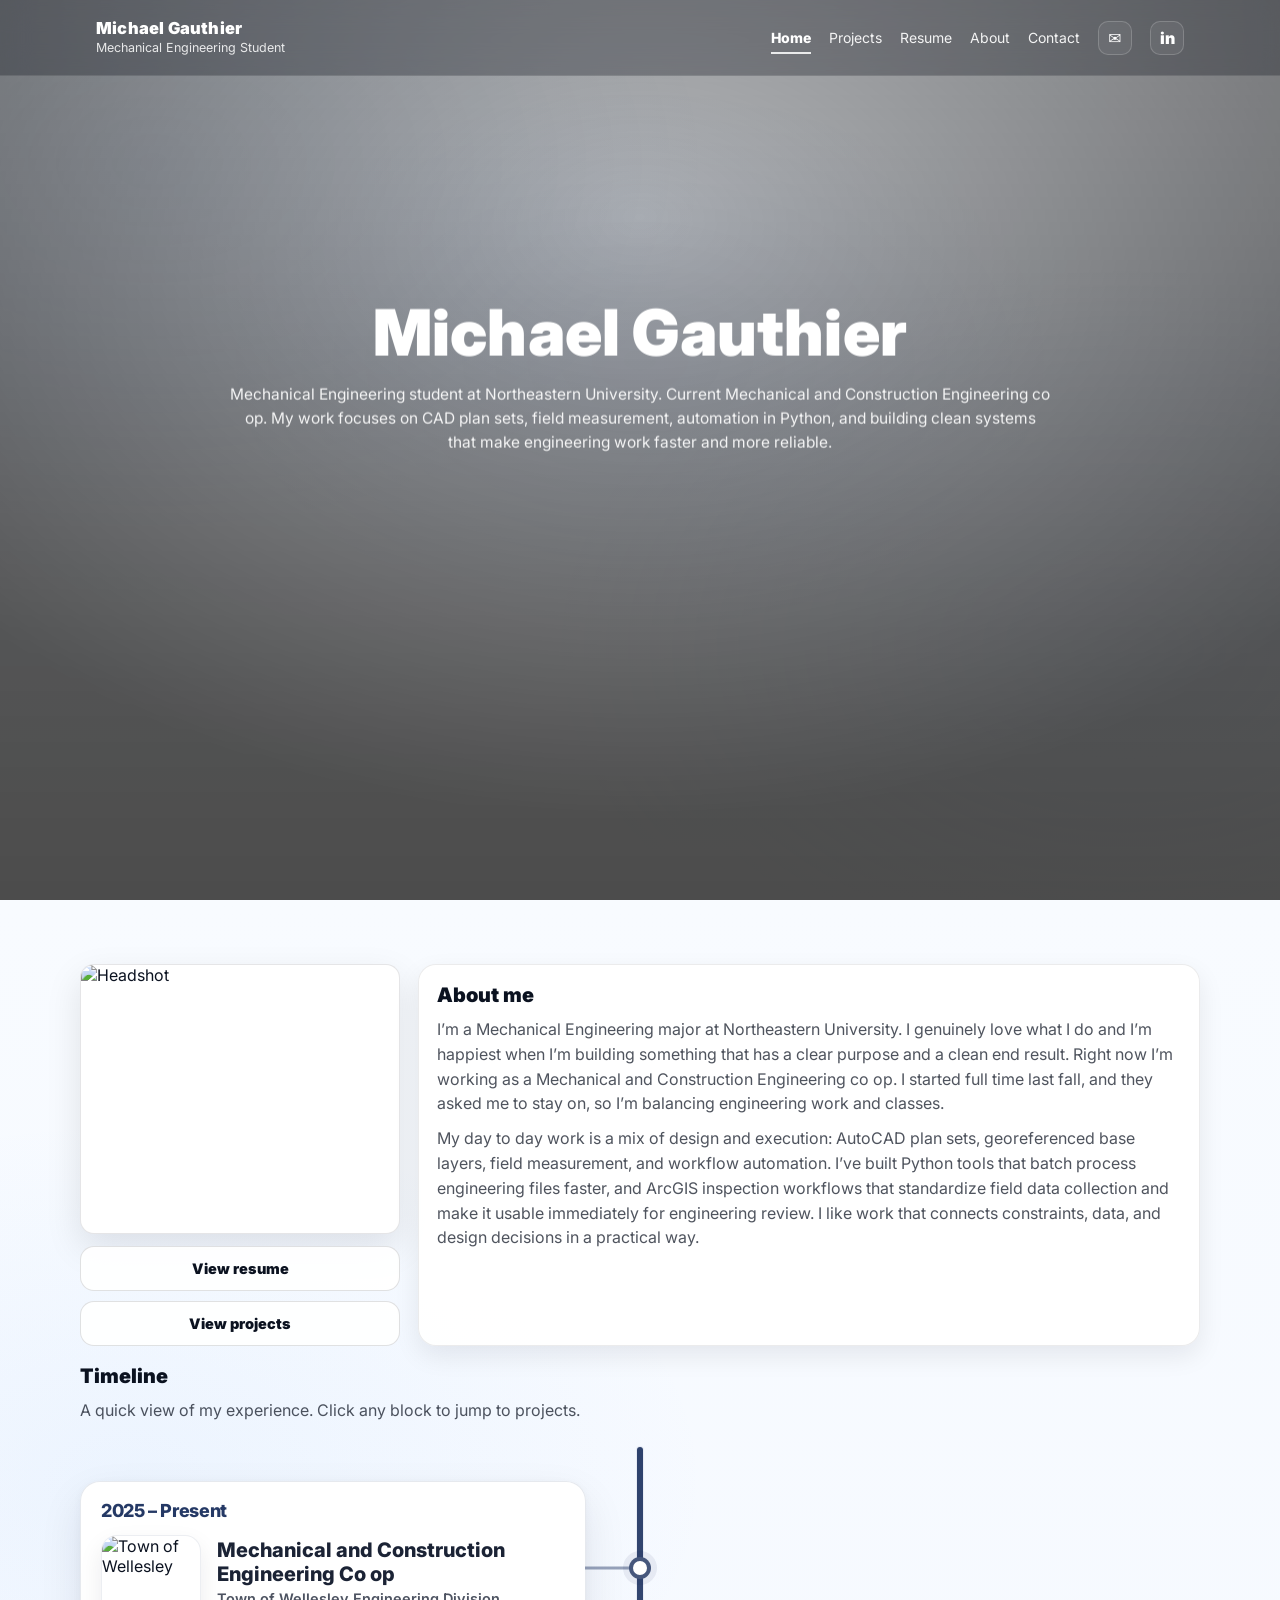
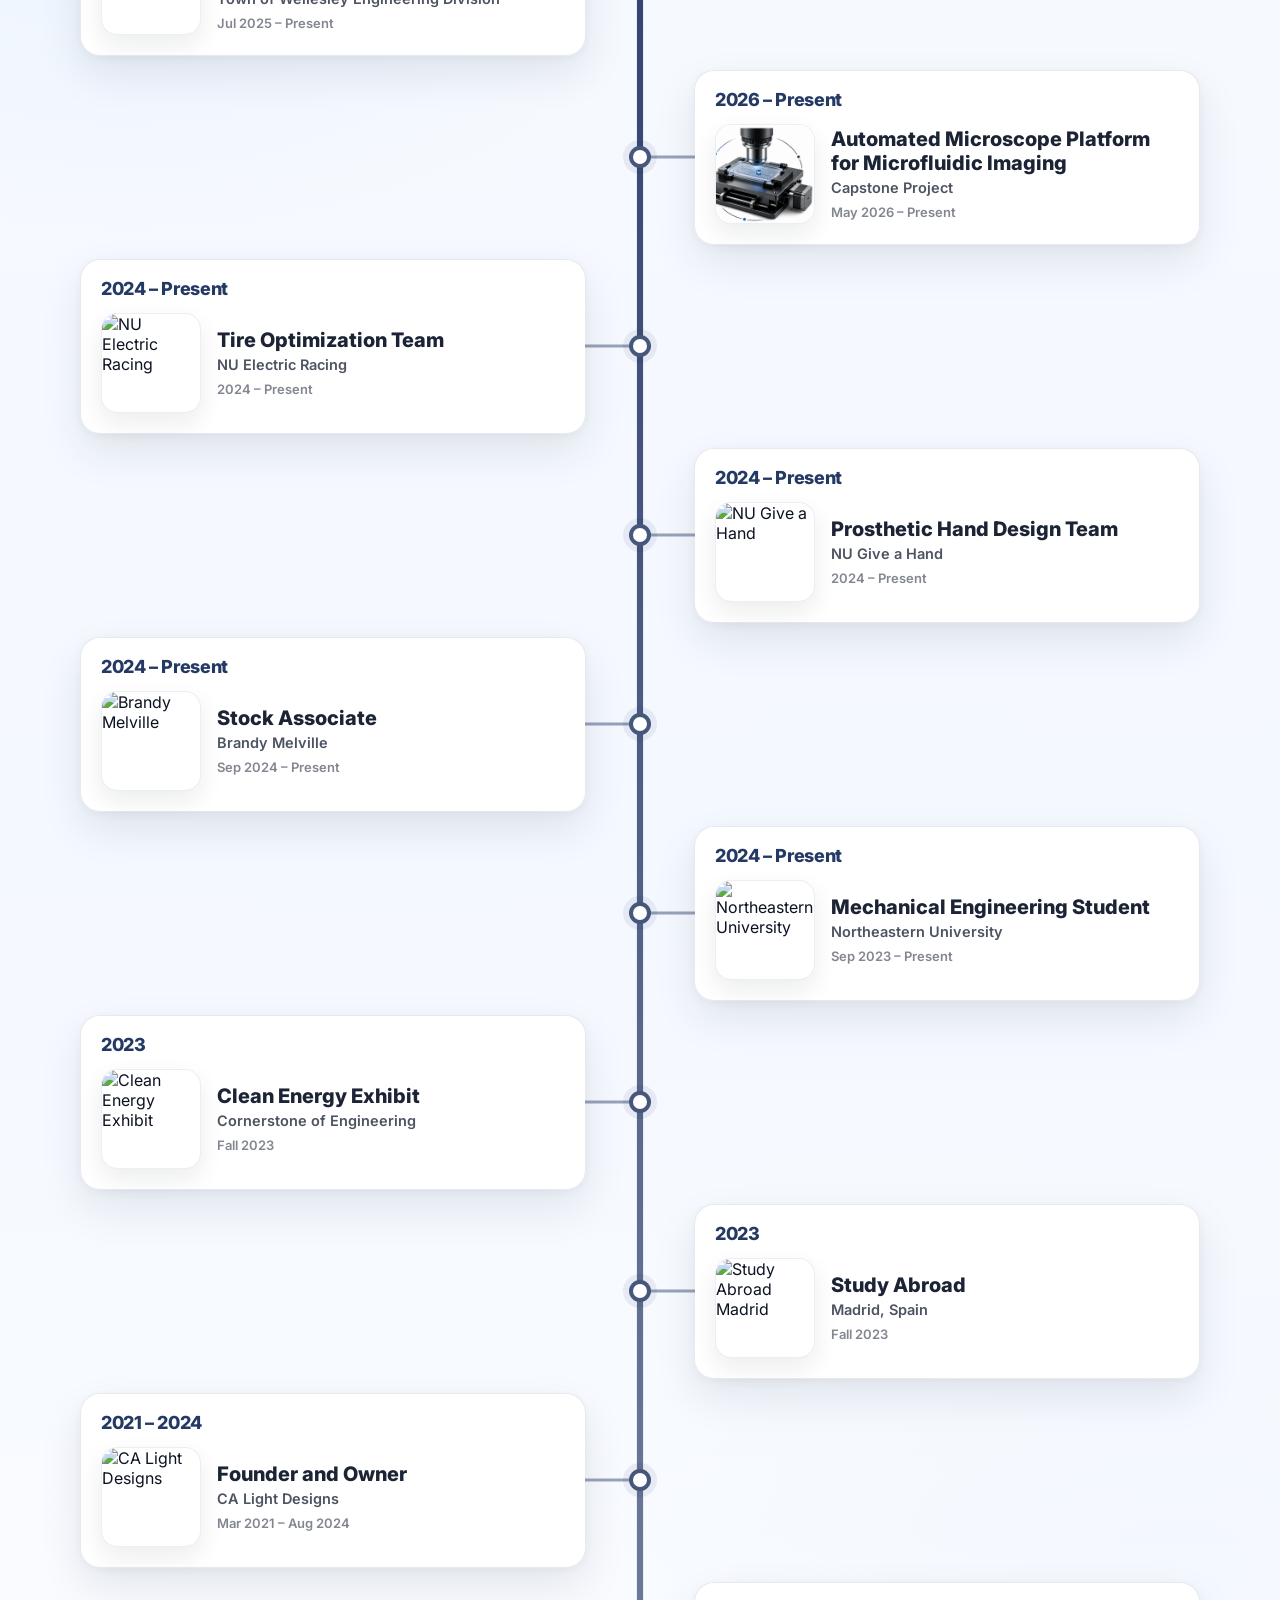
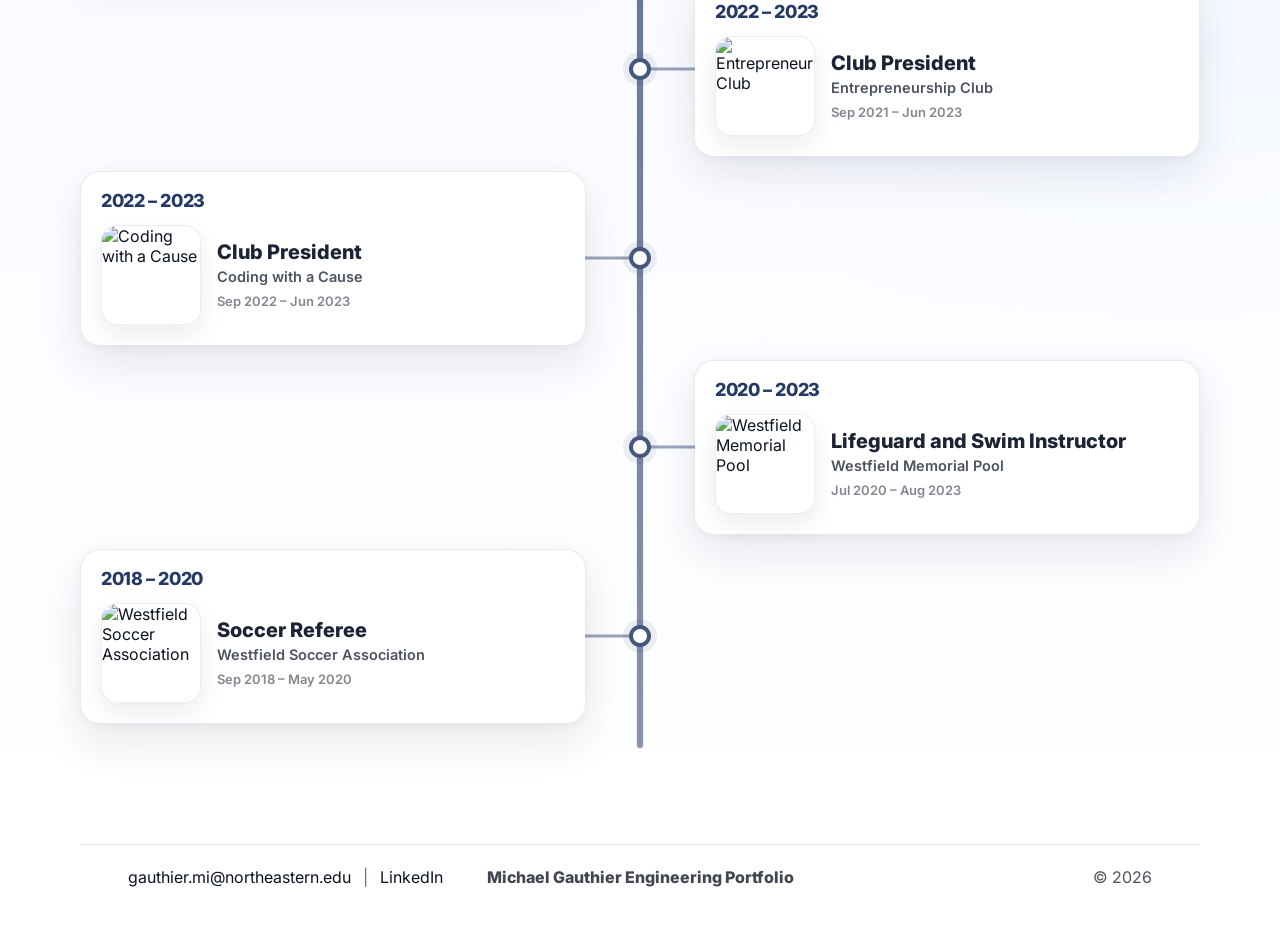
==== index.html @ d0e56be7 "Update index.html" ====
<!doctype html>
<html lang="en">
<head>
  <meta charset="utf-8" />
  <meta name="viewport" content="width=device-width,initial-scale=1" />
  <title>Michael Gauthier</title>
  <link rel="preconnect" href="https://fonts.googleapis.com">
  <link rel="preconnect" href="https://fonts.gstatic.com" crossorigin>
  <link href="https://fonts.googleapis.com/css2?family=Inter:wght@400;500;600;700;800;900&display=swap" rel="stylesheet">
  <link rel="stylesheet" href="styles.css" />
</head>
<body>
  <header class="topbar">
    <div class="wrap topbar-inner">
      <div class="brandblock">
        <div class="brand">Michael Gauthier</div>
        <div class="subtitle">Mechanical Engineering Student</div>
      </div>

      <button class="menu-btn" id="menuBtn" aria-label="Open menu">
        <span></span><span></span><span></span>
      </button>

      <nav class="nav" id="nav">
        <a class="nav-link active" href="index.html">Home</a>
        <a class="nav-link" href="projects.html">Projects</a>
        <a class="nav-link" href="resume.html">Resume</a>
        <a class="nav-link" href="about.html">About</a>
        <a class="nav-link" href="contact.html">Contact</a>
        <a class="icon-link" href="mailto:gauthier.mi@northeastern.edu" aria-label="Email">✉</a>
        <a class="icon-link" href="https://www.linkedin.com/in/mgauthier1" target="_blank" rel="noopener" aria-label="LinkedIn">in</a>
      </nav>
    </div>
  </header>

  <main class="noPad">
    <!-- HERO -->
    <section class="hero full" data-parallax="true" data-parallax-speed="0.08"
      style="background-image:url('assets/images/all/HomePageBackground.png');">
      <div class="hero-overlay"></div>
      <div class="wrap hero-content">
        <div class="hero-center hero-home-shift hero-parallax-text" data-parallax-text="true" data-parallax-text-speed="0.28">
          <h1 class="hero-title">Michael Gauthier</h1>
          <p class="hero-sub">
            Mechanical Engineering student at Northeastern University. Current Mechanical and Construction Engineering co op.
            My work focuses on CAD plan sets, field measurement, automation in Python, and building clean systems that make engineering work faster and more reliable.
          </p>
        </div>
      </div>
    </section>

    <!-- ABOUT ME (brief) -->
    <section class="surface">
      <div class="wrap section">
        <div class="home-about-shell">
          <div class="home-about-left">
            <img class="home-headshot" src="assets/images/all/headshot.jpeg" alt="Headshot">

            <div class="home-about-buttons">
              <a class="btn btn-wide" href="resume.html">View resume</a>
              <a class="btn btn-wide" href="projects.html">View projects</a>
            </div>
          </div>

          <div class="home-about-right card">
            <div class="home-about-pad">
              <h2 class="h2">About me</h2>
              <p class="p-muted">
                I’m a Mechanical Engineering major at Northeastern University. I genuinely love what I do and I’m happiest when I’m building something that has a clear purpose and a clean end result.
                Right now I’m working as a Mechanical and Construction Engineering co op. I started full time last fall, and they asked me to stay on, so I’m balancing engineering work and classes.
              </p>
              <p class="p-muted" style="margin-top:10px;">
                My day to day work is a mix of design and execution: AutoCAD plan sets, georeferenced base layers, field measurement, and workflow automation.
                I’ve built Python tools that batch process engineering files faster, and ArcGIS inspection workflows that standardize field data collection and make it usable immediately for engineering review.
                I like work that connects constraints, data, and design decisions in a practical way.
              </p>
            </div>
          </div>
        </div>

        <!-- TIMELINE -->
        <div style="margin-top:18px;">
          <h2 class="h2">Timeline</h2>
          <p class="p-muted">A quick view of my experience. Click any block to jump to projects.</p>
        </div>

        <div class="timeline-alt">
          <div class="timeline-center-line"></div>

          <a class="timeline-row left" href="projects.html">
            <div class="timeline-card">
              <div class="timeline-date">2025 – Present</div>
              <div class="timeline-card-inner">
                <div class="timeline-logo">
                  <img src="assets/images/all/wellesleylogo.png" alt="Town of Wellesley">
                </div>
                <div class="timeline-text">
                  <div class="timeline-title">Mechanical and Construction Engineering Co op</div>
                  <div class="timeline-company">Town of Wellesley Engineering Division</div>
                  <div class="timeline-subdate">Jul 2025 – Present</div>
                </div>
              </div>
            </div>
          </a>

          <a class="timeline-row right" href="projects.html">
            <div class="timeline-card">
              <div class="timeline-date">2026 – Present</div>
              <div class="timeline-card-inner">
                <div class="timeline-logo">
                  <img src="assets/images/Capstone.png" alt="Capstone Project">
                </div>
                <div class="timeline-text">
                  <div class="timeline-title">Automated Microscope Platform for Microfluidic Imaging</div>
                  <div class="timeline-company">Capstone Project</div>
                  <div class="timeline-subdate">May 2026 – Present</div>
                </div>
              </div>
            </div>
          </a>

          <!-- START alternating fix here (Tire now LEFT, then alternate down the page) -->

          <a class="timeline-row left" href="projects.html">
            <div class="timeline-card">
              <div class="timeline-date">2024 – Present</div>
              <div class="timeline-card-inner">
                <div class="timeline-logo">
                  <img src="assets/images/all/ElectricRacingClubPic.png" alt="NU Electric Racing">
                </div>
                <div class="timeline-text">
                  <div class="timeline-title">Tire Optimization Team</div>
                  <div class="timeline-company">NU Electric Racing</div>
                  <div class="timeline-subdate">2024 – Present</div>
                </div>
              </div>
            </div>
          </a>

          <a class="timeline-row right" href="projects.html">
            <div class="timeline-card">
              <div class="timeline-date">2024 – Present</div>
              <div class="timeline-card-inner">
                <div class="timeline-logo">
                  <img src="assets/images/all/NUGiveAHandClubPic.png" alt="NU Give a Hand">
                </div>
                <div class="timeline-text">
                  <div class="timeline-title">Prosthetic Hand Design Team</div>
                  <div class="timeline-company">NU Give a Hand</div>
                  <div class="timeline-subdate">2024 – Present</div>
                </div>
              </div>
            </div>
          </a>

          <a class="timeline-row left" href="projects.html">
            <div class="timeline-card">
              <div class="timeline-date">2024 – Present</div>
              <div class="timeline-card-inner">
                <div class="timeline-logo">
                  <img src="assets/images/all/project4.jpeg" alt="Brandy Melville">
                </div>
                <div class="timeline-text">
                  <div class="timeline-title">Stock Associate</div>
                  <div class="timeline-company">Brandy Melville</div>
                  <div class="timeline-subdate">Sep 2024 – Present</div>
                </div>
              </div>
            </div>
          </a>

          <a class="timeline-row right" href="projects.html">
            <div class="timeline-card">
              <div class="timeline-date">2024 – Present</div>
              <div class="timeline-card-inner">
                <div class="timeline-logo">
                  <img src="assets/images/all/northeasternlogo.png" alt="Northeastern University">
                </div>
                <div class="timeline-text">
                  <div class="timeline-title">Mechanical Engineering Student</div>
                  <div class="timeline-company">Northeastern University</div>
                  <div class="timeline-subdate">Sep 2023 – Present</div>
                </div>
              </div>
            </div>
          </a>

          <a class="timeline-row left" href="projects.html">
            <div class="timeline-card">
              <div class="timeline-date">2023</div>
              <div class="timeline-card-inner">
                <div class="timeline-logo">
                  <img src="assets/images/all/CleanEnergyExhibitPic.jpeg" alt="Clean Energy Exhibit">
                </div>
                <div class="timeline-text">
                  <div class="timeline-title">Clean Energy Exhibit</div>
                  <div class="timeline-company">Cornerstone of Engineering</div>
                  <div class="timeline-subdate">Fall 2023</div>
                </div>
              </div>
            </div>
          </a>

          <a class="timeline-row right" href="projects.html">
            <div class="timeline-card">
              <div class="timeline-date">2023</div>
              <div class="timeline-card-inner">
                <div class="timeline-logo">
                  <img src="assets/images/all/madridspain.jpeg" alt="Study Abroad Madrid">
                </div>
                <div class="timeline-text">
                  <div class="timeline-title">Study Abroad</div>
                  <div class="timeline-company">Madrid, Spain</div>
                  <div class="timeline-subdate">Fall 2023</div>
                </div>
              </div>
            </div>
          </a>

          <a class="timeline-row left" href="projects.html">
            <div class="timeline-card">
              <div class="timeline-date">2021 – 2024</div>
              <div class="timeline-card-inner">
                <div class="timeline-logo">
                  <img src="assets/images/all/calightdesignslogo.png" alt="CA Light Designs">
                </div>
                <div class="timeline-text">
                  <div class="timeline-title">Founder and Owner</div>
                  <div class="timeline-company">CA Light Designs</div>
                  <div class="timeline-subdate">Mar 2021 – Aug 2024</div>
                </div>
              </div>
            </div>
          </a>

          <a class="timeline-row right" href="projects.html">
            <div class="timeline-card">
              <div class="timeline-date">2022 – 2023</div>
              <div class="timeline-card-inner">
                <div class="timeline-logo">
                  <img src="assets/images/all/project6.jpeg" alt="Entrepreneurship Club">
                </div>
                <div class="timeline-text">
                  <div class="timeline-title">Club President</div>
                  <div class="timeline-company">Entrepreneurship Club</div>
                  <div class="timeline-subdate">Sep 2021 – Jun 2023</div>
                </div>
              </div>
            </div>
          </a>

          <a class="timeline-row left" href="projects.html">
            <div class="timeline-card">
              <div class="timeline-date">2022 – 2023</div>
              <div class="timeline-card-inner">
                <div class="timeline-logo">
                  <img src="assets/images/all/project5.jpeg" alt="Coding with a Cause">
                </div>
                <div class="timeline-text">
                  <div class="timeline-title">Club President</div>
                  <div class="timeline-company">Coding with a Cause</div>
                  <div class="timeline-subdate">Sep 2022 – Jun 2023</div>
                </div>
              </div>
            </div>
          </a>

          <a class="timeline-row right" href="projects.html">
            <div class="timeline-card">
              <div class="timeline-date">2020 – 2023</div>
              <div class="timeline-card-inner">
                <div class="timeline-logo">
                  <img src="assets/images/all/westfieldlogo.png" alt="Westfield Memorial Pool">
                </div>
                <div class="timeline-text">
                  <div class="timeline-title">Lifeguard and Swim Instructor</div>
                  <div class="timeline-company">Westfield Memorial Pool</div>
                  <div class="timeline-subdate">Jul 2020 – Aug 2023</div>
                </div>
              </div>
            </div>
          </a>

          <a class="timeline-row left" href="projects.html">
            <div class="timeline-card">
              <div class="timeline-date">2018 – 2020</div>
              <div class="timeline-card-inner">
                <div class="timeline-logo">
                  <img src="assets/images/all/westfieldsoccer.png" alt="Westfield Soccer Association">
                </div>
                <div class="timeline-text">
                  <div class="timeline-title">Soccer Referee</div>
                  <div class="timeline-company">Westfield Soccer Association</div>
                  <div class="timeline-subdate">Sep 2018 – May 2020</div>
                </div>
              </div>
            </div>
          </a>
        </div>

        <footer class="footer">
          <div class="wrap footer-inner footer-3">
            <div class="footer-left">
              <a href="mailto:gauthier.mi@northeastern.edu">gauthier.mi@northeastern.edu</a>
              <span class="sep">|</span>
              <a href="https://www.linkedin.com/in/mgauthier1" target="_blank" rel="noopener">LinkedIn</a>
            </div>
            <div class="footer-center">Michael Gauthier Engineering Portfolio</div>
            <div class="footer-right">© <span id="year"></span></div>
          </div>
        </footer>
      </div>
    </section>
  </main>

  <script src="script.js"></script>
</body>
</html>
---- styles.css ----
:root{
  --navH: 76px;
  --maxW: 1120px;

  --text: #0b1220;
  --muted: rgba(11,18,32,.72);
  --line: rgba(11,18,32,.10);

  --bgA: #f8fbff;
  --bgB: #ffffff;

  --accent: #2b6cff;

  --r1: 10px;
  --r2: 14px;

  --shadow: 0 10px 26px rgba(2,8,23,.08);
  --shadow2: 0 18px 48px rgba(2,8,23,.12);

  --glassDark: rgba(10,15,26,.46);
  --glassLight: rgba(255,255,255,.55);

  --sat: env(safe-area-inset-top);
  --sab: env(safe-area-inset-bottom);
}

*{ box-sizing:border-box; }
html,body{ height:100%; }
html{ scroll-behavior: smooth; }

body{
  margin:0;
  font-family: Inter, system-ui, -apple-system, Segoe UI, Roboto, Arial, sans-serif;
  color: var(--text);
  background:
    radial-gradient(900px 600px at 12% 18%, rgba(96,165,250,.08), rgba(255,255,255,0) 62%),
    radial-gradient(900px 600px at 88% 72%, rgba(191,219,254,.10), rgba(255,255,255,0) 64%),
    radial-gradient(700px 460px at 50% 40%, rgba(59,130,246,.05), rgba(255,255,255,0) 60%),
    linear-gradient(180deg, var(--bgA), #f4f8ff 42%, var(--bgB));
  overflow-x:hidden;
  min-height: 100vh;
  display:flex;
  flex-direction:column;
  padding-top: var(--sat);
  padding-bottom: var(--sab);
}

a{ color:inherit; text-decoration:none; }
img{ display:block; max-width:100%; }

.wrap{
  width: min(var(--maxW), calc(100% - 96px));
  margin: 0 auto;
}

main{
  padding-top: var(--navH);
  flex: 1 0 auto;
}

main.noPad{ padding-top: 0 !important; }

:focus-visible{
  outline: 3px solid rgba(43,108,255,.28);
  outline-offset: 3px;
  border-radius: 10px;
}

/* TOP BAR */
.topbar{
  position: fixed;
  top:0; left:0; right:0;
  height: var(--navH);
  z-index: 999;
  display:flex;
  align-items:center;
  backdrop-filter: blur(14px);
  -webkit-backdrop-filter: blur(14px);
  background: rgba(10,15,26,.30);
  border-bottom: 1px solid rgba(255,255,255,.10);
  color:#fff;
  padding: 0 96px;
  transition: background .18s ease, border-color .18s ease;
}

.topbar.lightbar{
  background: rgba(255,255,255,.78);
  border-bottom: 1px solid rgba(11,18,32,.10);
  color: var(--text);
}

.topbar.clearbar{
  background: transparent !important;
  border-bottom: 0 !important;
  backdrop-filter: none !important;
  -webkit-backdrop-filter: none !important;
}

.topbar-inner{
  display:flex;
  align-items:center;
  justify-content:space-between;
  gap:18px;
  width:100%;
}

.brandblock{
  display:flex;
  flex-direction:column;
  gap:4px;
  min-width: 260px;
}

.brand{
  font-weight: 900;
  letter-spacing: .2px;
  font-size: 16.5px;
  line-height: 1;
}

.subtitle{
  font-size: 12.5px;
  opacity:.86;
}

.nav{
  display:flex;
  align-items:center;
  gap:18px;
}

.nav-link{
  font-size: 14px;
  opacity:.92;
  padding: 6px 0;
  position:relative;
  transition: opacity .14s ease;
}

.nav-link::after{
  content:"";
  position:absolute;
  left:0;
  bottom:-2px;
  width:0;
  height:2px;
  background: currentColor;
  opacity:.85;
  transition: width .18s ease;
}

.nav-link:hover{ opacity:1; }
.nav-link:hover::after{ width:100%; }
.nav-link.active{ opacity:1; font-weight:800; }
.nav-link.active::after{ width:100%; }

.icon-link{
  display:inline-flex;
  width:34px;
  height:34px;
  align-items:center;
  justify-content:center;
  border-radius: 10px;
  border: 1px solid rgba(255,255,255,.18);
  background: rgba(255,255,255,.06);
  font-weight:900;
  transition: transform .14s ease, background .14s ease;
}

.topbar.lightbar .icon-link{
  border: 1px solid var(--line);
  background: rgba(2,8,23,.03);
}

.topbar.clearbar .icon-link{
  background: transparent !important;
}

.icon-link:hover{
  transform: translateY(-1px);
  background: rgba(255,255,255,.10);
}

.menu-btn{
  display:none;
  width:42px;
  height:42px;
  border-radius: 12px;
  border: 1px solid rgba(255,255,255,.18);
  background: rgba(255,255,255,.06);
  cursor:pointer;
  color: currentColor;
  align-items:center;
  justify-content:center;
  flex-direction: column;
  gap:5px;
}

.topbar.lightbar .menu-btn{
  border: 1px solid var(--line);
  background: rgba(2,8,23,.03);
}

.menu-btn span{
  width:18px;
  height:2px;
  background: currentColor;
  border-radius:999px;
  display:block;
}

/* HERO */
.hero{
  position:relative;
  margin-top: calc(var(--navH) * -1);
  padding-top: var(--navH);
  background-size: cover;
  background-position: center;
  background-repeat:no-repeat;
  color:#fff;
  overflow:hidden;
  background-attachment: scroll;
  transform: translateZ(0);
}

.hero.full{
  min-height: 100vh;
  min-height: 100svh;
  min-height: 100dvh;
  display:flex;
  align-items:center;
}

.hero.thin{
  min-height: 44vh;
  display:flex;
  align-items:center;
}

.hero.full{
  min-height: calc(100vh + var(--navH));
  background-size: cover;
  background-position: center;
}

.hero-overlay{
  position:absolute;
  inset:0;
  background:
    radial-gradient(900px 600px at 50% 30%, rgba(0,0,0,.16), rgba(0,0,0,.52)),
    linear-gradient(180deg, rgba(0,0,0,.08), rgba(0,0,0,.38));
}

.hero-content{
  position:relative;
  width:100%;
  padding: 72px 0;
}

.hero-center{
  text-align: center;
  max-width: 920px;
  margin: 0 auto;
  will-change: transform;
  transform: translateZ(0);
}

.hero-title{
  margin:0;
  font-size: clamp(38px, 5.2vw, 64px);
  font-weight: 900;
  letter-spacing: .2px;
}

.hero-sub{
  margin: 12px auto 0;
  max-width: 820px;
  font-size: 15.5px;
  opacity:.92;
  line-height: 1.55;
}

.hero-home-shift{ transform: translateY(-10vh); }
.hero-parallax-text{ will-change: transform; }

/* SECTIONS */
.section{ padding: 46px 0; }

.surface{
  background:
    radial-gradient(900px 560px at 10% 18%, rgba(96,165,250,.07), rgba(255,255,255,0) 65%),
    radial-gradient(900px 560px at 92% 70%, rgba(191,219,254,.09), rgba(255,255,255,0) 68%),
    linear-gradient(180deg, #f8fbff 0%, #f4f8ff 48%, #ffffff 100%);
}

.h2{
  margin:0;
  font-size: 20px;
  font-weight: 900;
}

.p-muted{
  margin: 10px 0 0;
  color: var(--muted);
  line-height: 1.55;
}

.card{
  background: rgba(255,255,255,.92);
  border: 1px solid rgba(2,8,23,.08);
  border-radius: var(--r2);
  box-shadow: var(--shadow);
}

/* BUTTONS */
.btn{
  display:inline-flex;
  align-items:center;
  justify-content:center;
  padding: 10px 14px;
  border-radius: 12px;
  border: 1px solid rgba(2,8,23,.12);
  background: rgba(255,255,255,.92);
  font-weight: 900;
  font-size: 13.5px;
  transition: transform .14s ease, background .14s ease, box-shadow .14s ease;
}

.btn:hover{
  transform: translateY(-1px);
  background: rgba(255,255,255,.98);
  box-shadow: 0 10px 22px rgba(2,8,23,.08);
}

.btn-wide{
  width:100%;
  justify-content:center;
  padding: 13px 14px;
  font-size: 14.5px;
  border-radius: 14px;
}

/* HOME ABOUT */
.home-about-shell{
  display:grid;
  grid-template-columns: 320px 1fr;
  gap:18px;
  align-items: stretch;
  margin-top: 18px;
}

.home-about-left{
  display:flex;
  flex-direction: column;
  height: 100%;
}

.home-headshot{
  width:100%;
  height: 270px;
  object-fit: cover;
  object-position: center 25%;
  border-radius: 14px;
  border: 1px solid rgba(2,8,23,.10);
  box-shadow: 0 14px 36px rgba(2,8,23,.10);
  background:#fff;
}

.home-about-buttons{
  margin-top: auto;
  display:grid;
  gap:10px;
  padding-top: 12px;
}

.home-about-right{
  height: 100%;
  border-radius: 18px;
}

.home-about-pad{ padding: 18px; }

.about-grid{
  display:grid;
  grid-template-columns: 320px 1fr;
  gap:18px;
  align-items:start;
}

/* TIMELINE (make cards slightly more distinct from bg) */
.timeline-alt{
  position: relative;
  width: 100%;
  margin-top: 24px;
  padding: 20px 0 10px;
}

.timeline-center-line{
  position: absolute;
  left: 50%;
  top: 0;
  bottom: 0;
  width: 6px;
  transform: translateX(-50%);
  background: linear-gradient(180deg, rgba(18,40,88,.88), rgba(18,40,88,.50));
  border-radius: 999px;
  box-shadow: 0 0 0 1px rgba(18,40,88,.06);
}

.timeline-row{
  position: relative;
  display: flex;
  width: 100%;
  margin: 14px 0;
  text-decoration: none;
}

.timeline-row.left{ justify-content: flex-start; }
.timeline-row.right{ justify-content: flex-end; }

.timeline-card{
  position: relative;
  width: calc(50% - 54px);
  min-height: 150px;
  background: rgba(255,255,255,.98);
  border: 1px solid rgba(18,40,88,.10);
  border-radius: 20px;
  box-shadow:
    0 18px 44px rgba(15,23,42,.09),
    0 2px 8px rgba(15,23,42,.04);
  transition: transform .22s ease, box-shadow .22s ease, border-color .22s ease;
  overflow: visible;
}

.timeline-card:hover{
  transform: translateY(-6px);
  box-shadow:
    0 26px 62px rgba(15,23,42,.13),
    0 4px 12px rgba(15,23,42,.06);
  border-color: rgba(18,40,88,.18);
}

.timeline-row.left .timeline-card::after,
.timeline-row.right .timeline-card::after{
  content:"";
  position:absolute;
  top: 50%;
  height: 3px;
  background: rgba(18,40,88,.42);
  transform: translateY(-50%);
}

.timeline-row.left .timeline-card::after{ right: -48px; width: 48px; }
.timeline-row.right .timeline-card::after{ left: -48px; width: 48px; }

.timeline-row::before{
  content:"";
  position:absolute;
  left:50%;
  top:50%;
  transform: translate(-50%, -50%);
  width: 14px;
  height: 14px;
  background: #fff;
  border: 4px solid rgba(18,40,88,.78);
  border-radius: 999px;
  z-index: 4;
  box-shadow: 0 0 0 6px rgba(18,40,88,.07);
}

.timeline-date{
  font-size: 18px;
  font-weight: 800;
  color: rgba(18,40,88,.92);
  letter-spacing: -.02em;
  padding: 18px 20px 0;
}

.timeline-card-inner{
  display:flex;
  align-items:center;
  gap:16px;
  padding: 14px 20px 20px;
}

.timeline-logo{
  width: 100px;
  height: 100px;
  border-radius: 16px;
  overflow:hidden;
  flex-shrink:0;
  border: 1px solid rgba(18,40,88,.08);
  background: #fff;
  box-shadow: 0 10px 24px rgba(15,23,42,.08);
}

.timeline-logo img{
  width:100%;
  height:100%;
  object-fit: cover;
}

.timeline-text{ min-width: 0; }

.timeline-title{
  font-size: 20px;
  font-weight: 800;
  line-height: 1.2;
  color: rgba(15,23,42,.95);
}

.timeline-company{
  margin-top: 4px;
  font-size: 14.5px;
  font-weight: 600;
  color: rgba(15,23,42,.74);
}

.timeline-subdate{
  margin-top: 8px;
  font-size: 13px;
  font-weight: 600;
  color: rgba(15,23,42,.52);
}

/* PROJECT GRID */
.projects-grid{
  margin-top: 18px;
  display:grid;
  grid-template-columns: repeat(3, 1fr);
  gap: 16px;
}

.project-card{
  border-radius: var(--r1);
  overflow:hidden;
  border: 1px solid rgba(2,8,23,.06);
  background:#fff;
  box-shadow: var(--shadow);
  transition: transform .18s ease, box-shadow .18s ease, border-color .18s ease;
}

.project-card:hover{
  transform: translateY(-6px);
  box-shadow: 0 26px 70px rgba(2,8,23,.18);
  border-color: rgba(2,8,23,.10);
}

.project-thumb{
  height: 190px;
  background-size: cover;
  background-position: center;
}

.project-body{ padding: 14px 14px 16px; }

.project-body h3{
  margin:0;
  font-size: 15px;
  font-weight: 900;
}

.project-body p{
  margin: 8px 0 0;
  color: var(--muted);
  font-size: 13.5px;
  line-height: 1.45;
}

.project-skill-pills{
  display:flex;
  flex-wrap:wrap;
  gap:8px;
  margin-top: 10px;
}

.project-skill-pill{
  font-size: 12px;
  padding: 6px 10px;
  border-radius: 999px;
  background: rgba(43,108,255,.08);
  border: 1px solid rgba(43,108,255,.14);
  color: rgba(11,18,32,.84);
  white-space: nowrap;
}

.project-hero{
  min-height: 25vh;
  display:flex;
  align-items:center;
}

.project-hero-title{
  font-size: clamp(22px, 3.2vw, 40px);
  line-height: 1.15;
}

.project-detail{
  padding: 18px;
}

.project-detail-top{
  display:grid;
  grid-template-columns: 320px 1fr;
  gap: 18px;
  align-items:start;
}

.project-detail-photo{
  overflow:hidden;
  border-radius: 14px;
  border: 1px solid rgba(2,8,23,.10);
  background:#fff;
  box-shadow: 0 14px 36px rgba(2,8,23,.10);
}

.project-detail-photo img{
  width:100%;
  height:auto;
  display:block;
}

.project-detail-photo-note{
  padding: 10px 12px;
  font-size: 12.5px;
  color: rgba(11,18,32,.62);
  border-top: 1px solid rgba(2,8,23,.08);
}

.project-detail-label{
  font-weight: 900;
  font-size: 13.5px;
  color: rgba(11,18,32,.78);
}

.project-detail-body{
  margin-top: 6px;
  color: rgba(11,18,32,.72);
  line-height: 1.75;
}

.project-detail-results{
  margin-top: 18px;
  padding-top: 18px;
  border-top: 1px solid rgba(2,8,23,.08);
}

@media (max-width: 720px){
  .project-detail-top{
    grid-template-columns: 1fr;
  }
  .timeline-row::before{
  left: calc(24px + 2.5px);
  }
}

.pills{
  display:flex;
  flex-wrap:wrap;
  gap:8px;
  margin-top: 10px;
}

.pill{
  font-size: 11.5px;
  padding: 5px 9px;
  border-radius: 999px;
  background: rgba(43,108,255,.08);
  border: 1px solid rgba(43,108,255,.14);
  color: rgba(11,18,32,.84);
  white-space:nowrap;
}

.readmore{
  margin-top: 10px;
  display:inline-block;
  color: var(--accent);
  font-weight: 900;
  font-size: 12.5px;
}

.contact-footer-spacer{
  height: 160px;
}

/* CONTACT + RESUME */
.page-head{
  display:flex;
  align-items:flex-end;
  justify-content:space-between;
  gap:14px;
  flex-wrap:wrap;
  margin-bottom: 16px;
}

.page-title{
  margin:0;
  font-size: 34px;
  font-weight: 900;
}

.contact-grid{
  display:grid;
  grid-template-columns: 0.95fr 1.05fr;
  gap: 18px;
  align-items: start;
}

.contact-left{ padding: 22px; }
.contact-right{ padding: 22px; }

.contact-h{
  margin:0;
  font-size: 18px;
  font-weight: 900;
}

.contact-blurb{
  margin: 12px 0 0;
  color: rgba(11,18,32,.74);
  line-height: 1.6;
}

.contact-info{
  margin-top: 18px;
  display:grid;
  gap: 12px;
  padding-top: 16px;
  border-top: 1px solid rgba(2,8,23,.08);
}

.contact-row{
  display:grid;
  grid-template-columns: 84px 1fr;
  gap: 12px;
  align-items: baseline;
}

.contact-label{
  font-weight: 900;
  font-size: 13px;
  color: rgba(11,18,32,.60);
}

.contact-value{
  font-weight: 700;
  color: rgba(11,18,32,.86);
  word-break: break-word;
}

.contact-note{
  margin-top: 16px;
  padding-top: 14px;
  border-top: 1px solid rgba(2,8,23,.08);
  color: rgba(11,18,32,.62);
  font-size: 12.5px;
  line-height: 1.5;
}

.contact-form{
  margin-top: 16px;
  display:grid;
  gap: 14px;
}

.contact-field{
  display:grid;
  gap: 7px;
}

.contact-field span{
  font-weight: 900;
  font-size: 13px;
  color: rgba(11,18,32,.72);
}

.contact-submit{
  margin-top: 6px;
  padding: 12px 16px;
  border-radius: 14px;
}

.contact-input{
  font: inherit;
  padding: 10px 12px;
  border-radius: 12px;
  border: 1px solid rgba(2,8,23,.14);
  outline:none;
  background:#fff;
  transition: box-shadow .14s ease, border-color .14s ease;
}

.contact-input:focus{
  border-color: rgba(43,108,255,.45);
  box-shadow: 0 0 0 3px rgba(43,108,255,.10);
}

.actions{
  display:flex;
  gap:10px;
  flex-wrap:wrap;
}

.resume-layout{
  display:grid;
  grid-template-columns: 1.35fr .65fr;
  gap: 16px;
  align-items:start;
}

.pdf{
  width:100%;
  height: 1200px;
  border:0;
  outline:0;
  background: transparent;
}

.side{ padding: 16px; }
.side h3{ margin:0 0 8px; font-size: 14px; font-weight: 900; }
.side p{ margin:0; color: var(--muted); font-size: 13px; line-height: 1.5; }
.side + .side{ margin-top: 12px; padding-top: 12px; border-top: 1px solid rgba(2,8,23,.08); }

/* FOOTER */
.footer{
  margin-top: 96px;
  padding-top: 22px;
  border-top: 1px solid rgba(11,18,32,.10);
}

.footer .wrap{
  width: min(1200px, calc(100% - 96px));
}

.footer-3{
  width: 100%;
  display: grid;
  grid-template-columns: 1fr auto 1fr;
  align-items: center;
  gap: 14px;
}

.footer-left{ justify-self: start; white-space: nowrap; }
.footer-center{
  justify-self: center;
  text-align: center;
  font-weight: 800;
  color: rgba(11,18,32,.78);
  white-space: nowrap;
}
.footer-right{ justify-self: end; white-space: nowrap; color: rgba(11,18,32,.72); }
.sep{ opacity:.6; margin: 0 8px; }

/* PAGE FILL */
.pageFill{
  min-height: calc(100vh - var(--navH));
  display: flex;
  flex-direction: column;
}
.pageFill > .section{ flex: 1 0 auto; }
.pageFill .footer{ margin-top: auto; }

/* MOBILE + RESPONSIVE */
@media (max-width: 980px){
  .projects-grid{ grid-template-columns: repeat(2, 1fr); }
  .resume-layout{ grid-template-columns: 1fr; }
  .pdf{ height: 980px; }

  .home-about-shell{ grid-template-columns: 1fr; }
  .home-headshot{ height: 250px; }

  .timeline-card{ width: calc(50% - 40px); }
  .timeline-row.left .timeline-card::after{ right: -34px; width: 34px; }
  .timeline-row.right .timeline-card::after{ left: -34px; width: 34px; }

  .about-grid{ grid-template-columns: 1fr; }
}

@media (max-width: 720px){
  :root{ --navH: 72px; }
  .wrap{ width: calc(100% - 28px); }

  .topbar{ padding: 0 14px; }

  .menu-btn{ display:inline-flex; }

  .contact-grid{
    grid-template-columns: 1fr;
    gap: 14px;
  }
  .contact-left, .contact-right{ padding: 18px; }
  .contact-row{ grid-template-columns: 72px 1fr; }

  .nav{
    position: absolute;
    top: calc(var(--navH) - 6px);
    right: 18px;
    left: auto;

    display: none;
    flex-direction: column;
    align-items: stretch;
    gap: 10px;

    width: min(240px, calc(100vw - 48px));
    padding: 12px;

    border-radius: 14px;

    backdrop-filter: none;
    -webkit-backdrop-filter: none;

    background: #0a0f1a;
    border: 1px solid rgba(255,255,255,.14);
    box-shadow: 0 18px 50px rgba(2,8,23,.22);

    transform: translateY(-6px) scale(.98);
    transform-origin: top right;
    opacity: 0;

    transition: opacity .16s ease, transform .16s ease;
    z-index: 1000;
  }

  .topbar.lightbar .nav{
    background: #ffffff;
    border: 1px solid rgba(2,8,23,.10);
    box-shadow: 0 18px 50px rgba(2,8,23,.12);
  }

  .nav.open{
    display: flex;
    opacity: 1;
    transform: translateY(8px) scale(1);
  }

  .nav::before{
    content:"";
    position:absolute;
    top:-7px;
    right: 18px;
    width:14px;
    height:14px;
    background: inherit;
    border-left: inherit;
    border-top: inherit;
    transform: rotate(45deg);
    border-top-left-radius: 4px;
  }

  .nav-link{
    width: 100%;
    padding: 9px 10px;
    border-radius: 10px;
    font-size: 15px;
  }

  .nav-link:hover{ background: rgba(255,255,255,.08); }
  .topbar.lightbar .nav-link:hover{ background: rgba(2,8,23,.06); }

  .hero.thin{ min-height: 38vh; }
  .hero.full{ min-height: 82vh; }
  .hero-home-shift{ transform: translateY(-10vh); }

  .project-thumb{ height: 170px; }

  .timeline-center-line{
    left: 24px;
    transform: none;
    width: 5px;
  }

  .timeline-row,
  .timeline-row.left,
  .timeline-row.right{
    justify-content: flex-start;
    margin: 22px 0;
  }

  .timeline-card{
    width: calc(100% - 48px);
    margin-left: 48px;
    min-height: 138px;
    border-radius: 18px;
  }

  .timeline-row.left .timeline-card::after,
  .timeline-row.right .timeline-card::after{
    left: -28px;
    right: auto;
    width: 28px;
    height: 3px;
  }

  .timeline-date{
    font-size: 16px;
    padding: 16px 16px 0;
  }

  .timeline-card-inner{
    padding: 12px 16px 16px;
    gap: 12px;
  }

  .timeline-logo{
    width: 100px;
    height: 100px;
    border-radius: 14px;
  }

  .timeline-title{ font-size: 20px; }
  .timeline-company{ font-size: 15.5px; }
  .timeline-subdate{ font-size: 13px; }

  /* About page mobile fix: prevent overflow + stack photo above text */
  html, body{ overflow-x: hidden; }

  body .surface .wrap.section > div[style*="grid-template-columns: 320px 1fr"]{
    grid-template-columns: 1fr !important;
  }

  body .surface .wrap.section div[style*="grid-template-columns: 220px 1fr"]{
    grid-template-columns: 1fr !important;
  }

  body .surface .wrap.section img{
    max-width: 100%;
    height: auto;
  }

  body .surface .wrap.section img[alt="Headshot"]{
    height: 340px !important;
    object-fit: cover;
  }

  body .surface .wrap.section div[style*="grid-template-columns: 220px 1fr"] > div{
    padding-top: 8px;
  }
}

@media (prefers-reduced-motion: reduce){
  *{
    transition: none !important;
    animation: none !important;
    scroll-behavior: auto !important;
  }
}
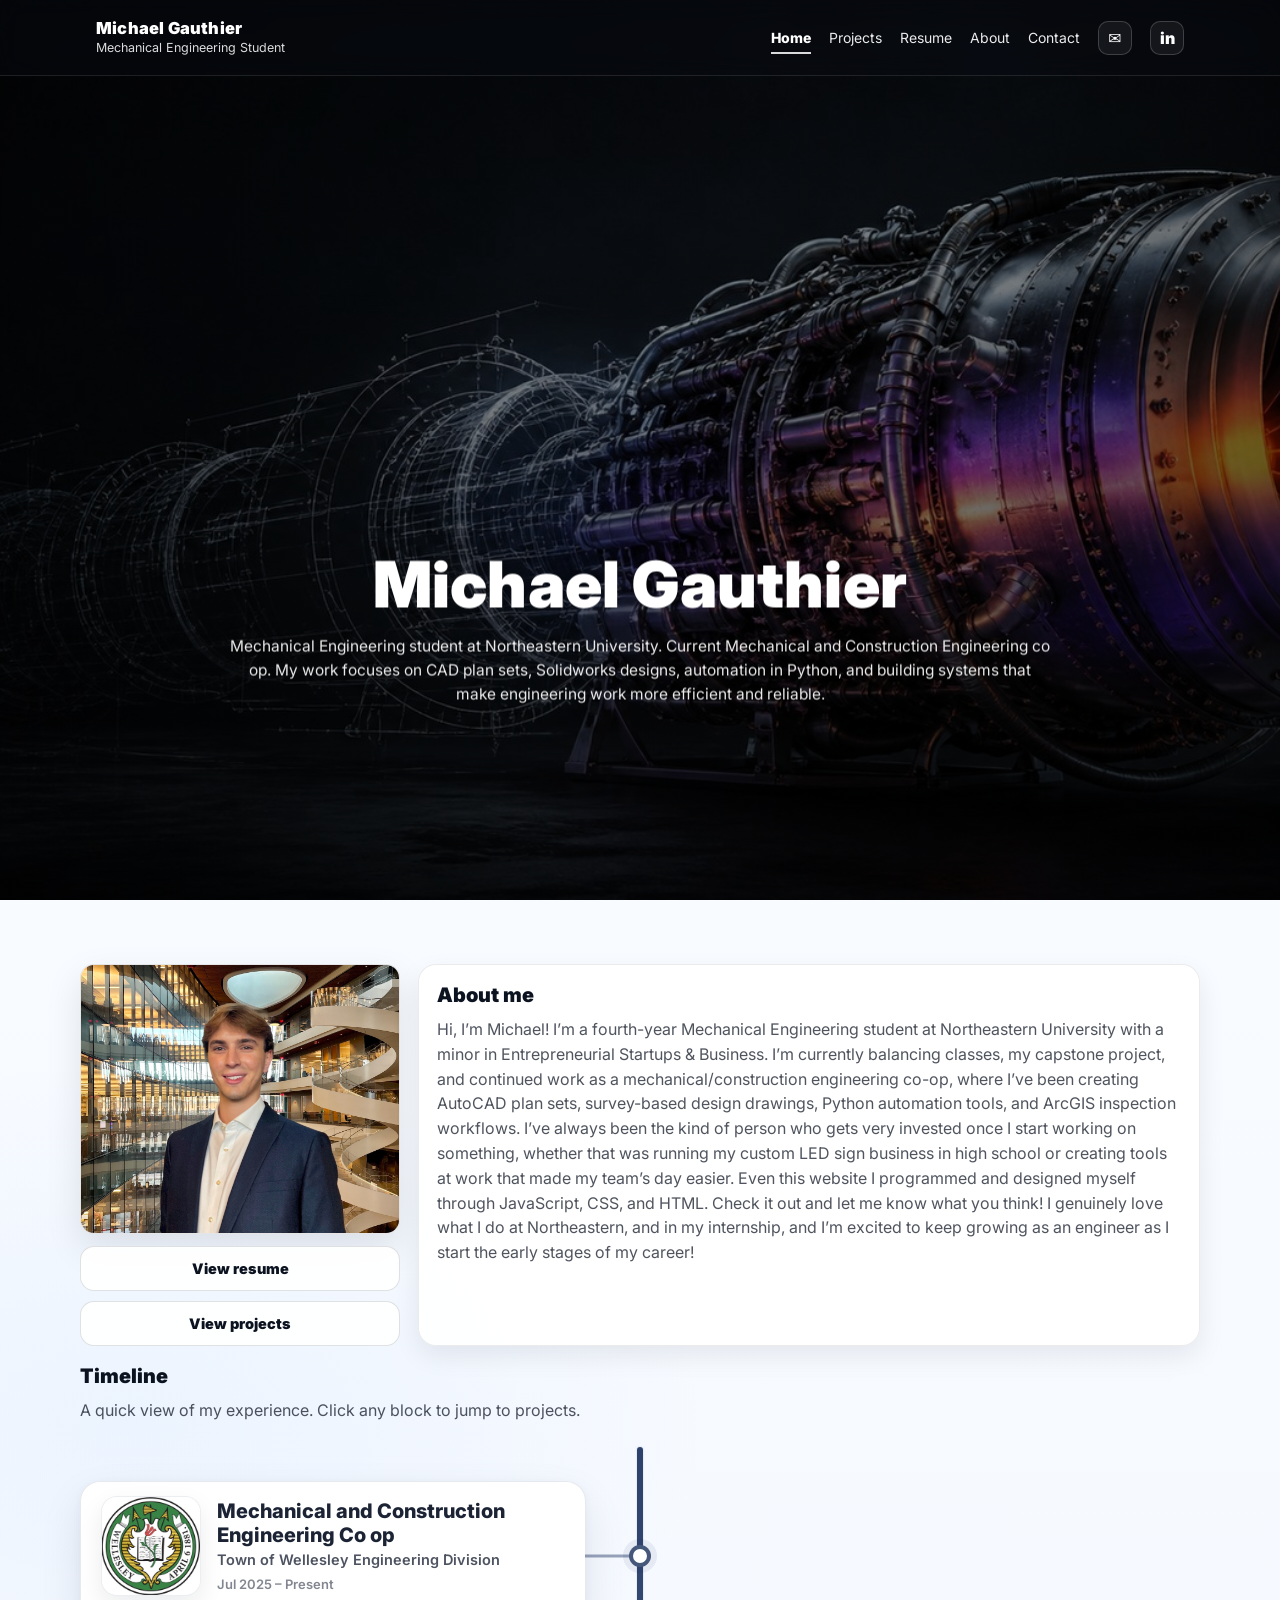
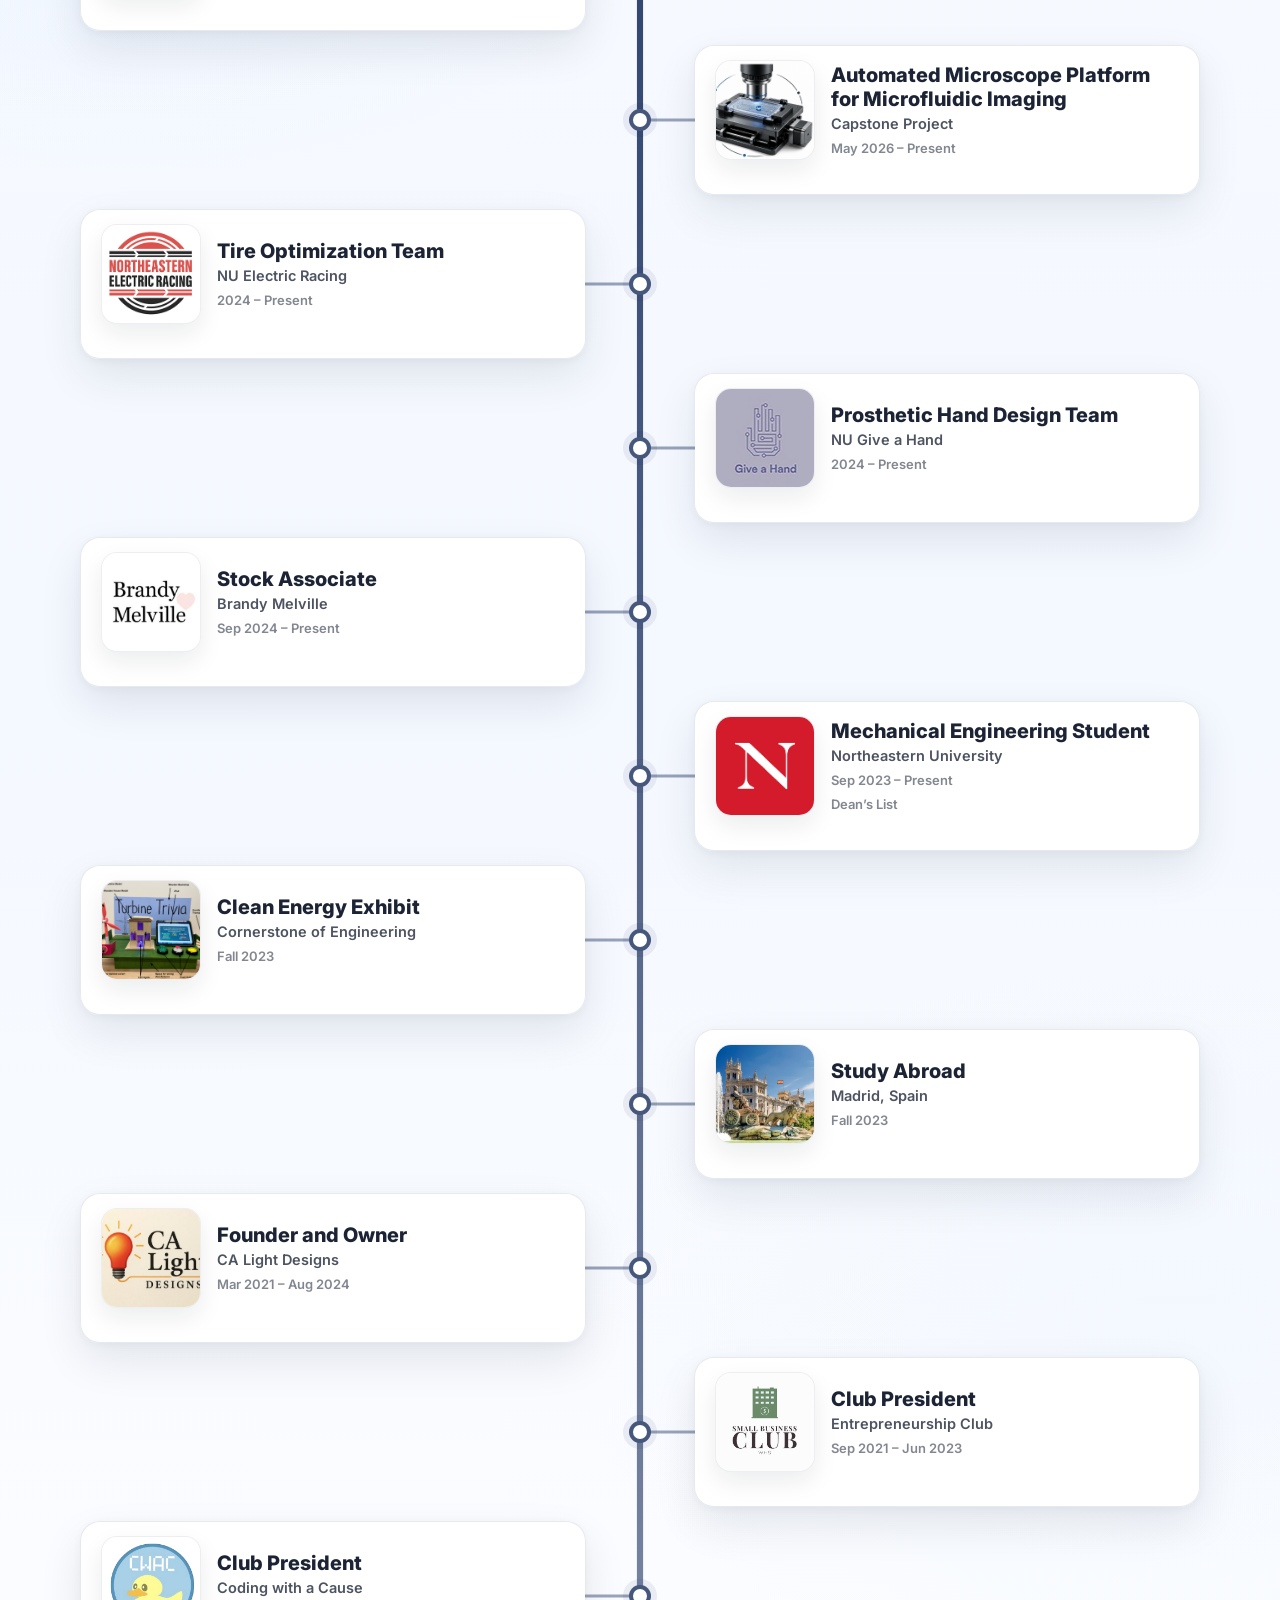
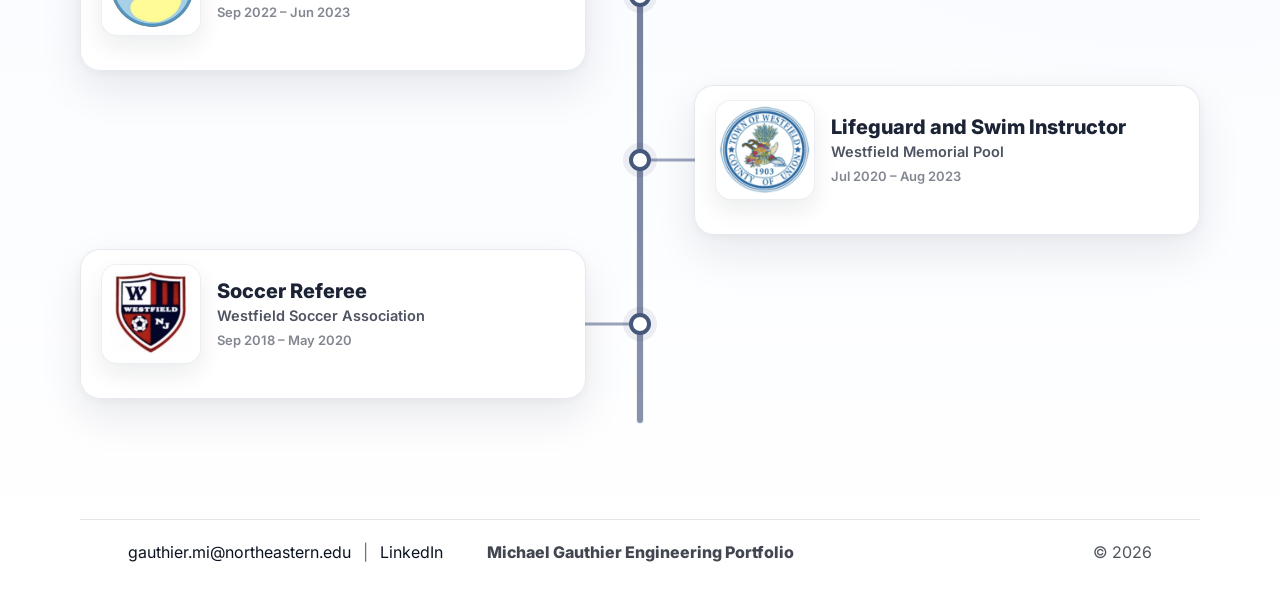
==== commit 71aadfcd: "Update index.html" ====
--- a/index.html
+++ b/index.html
@@ -2,7 +2,7 @@
 <html lang="en">
 <head>
   <meta charset="utf-8" />
-  <meta name="viewport" content="width=device-width,initial-scale=1" />
+  <meta name="viewport" content="width=device-width,initial-scale=1,viewport-fit=cover" />
   <title>Michael Gauthier</title>
   <link rel="preconnect" href="https://fonts.googleapis.com">
   <link rel="preconnect" href="https://fonts.gstatic.com" crossorigin>
@@ -34,27 +34,25 @@
   </header>
 
   <main class="noPad">
-    <!-- HERO -->
-    <section class="hero full" data-parallax="true" data-parallax-speed="0.08"
-      style="background-image:url('assets/images/all/HomePageBackground.png');">
+    <section class="hero full" data-parallax="true" data-parallax-speed="0.04"
+      style="background-image:url('assets/images/HomeBackground.jpg');">
       <div class="hero-overlay"></div>
       <div class="wrap hero-content">
-        <div class="hero-center hero-home-shift hero-parallax-text" data-parallax-text="true" data-parallax-text-speed="0.28">
+        <div class="hero-center hero-home-shift hero-parallax-text" data-parallax-text="true" data-parallax-text-speed="0.55">
           <h1 class="hero-title">Michael Gauthier</h1>
           <p class="hero-sub">
             Mechanical Engineering student at Northeastern University. Current Mechanical and Construction Engineering co op.
-            My work focuses on CAD plan sets, field measurement, automation in Python, and building clean systems that make engineering work faster and more reliable.
+            My work focuses on CAD plan sets, Solidworks designs, automation in Python, and building systems that make engineering work more efficient and reliable.
           </p>
         </div>
       </div>
     </section>
 
-    <!-- ABOUT ME (brief) -->
     <section class="surface">
       <div class="wrap section">
         <div class="home-about-shell">
           <div class="home-about-left">
-            <img class="home-headshot" src="assets/images/all/headshot.jpeg" alt="Headshot">
+            <img class="home-headshot" src="assets/images/headshot2.png" alt="Headshot">
 
             <div class="home-about-buttons">
               <a class="btn btn-wide" href="resume.html">View resume</a>
@@ -66,19 +64,13 @@
             <div class="home-about-pad">
               <h2 class="h2">About me</h2>
               <p class="p-muted">
-                I’m a Mechanical Engineering major at Northeastern University. I genuinely love what I do and I’m happiest when I’m building something that has a clear purpose and a clean end result.
-                Right now I’m working as a Mechanical and Construction Engineering co op. I started full time last fall, and they asked me to stay on, so I’m balancing engineering work and classes.
-              </p>
-              <p class="p-muted" style="margin-top:10px;">
-                My day to day work is a mix of design and execution: AutoCAD plan sets, georeferenced base layers, field measurement, and workflow automation.
-                I’ve built Python tools that batch process engineering files faster, and ArcGIS inspection workflows that standardize field data collection and make it usable immediately for engineering review.
-                I like work that connects constraints, data, and design decisions in a practical way.
+                Hi, I’m Michael! I’m a fourth-year Mechanical Engineering student at Northeastern University with a minor in Entrepreneurial Startups & Business. I’m currently balancing classes, my capstone project, and continued work as a mechanical/construction engineering co-op, where I’ve been creating AutoCAD plan sets, survey-based design drawings, Python automation tools, and ArcGIS inspection workflows. 
+                I’ve always been the kind of person who gets very invested once I start working on something, whether that was running my custom LED sign business in high school or creating tools at work that made my team’s day easier. Even this website I programmed and designed myself through JavaScript, CSS, and HTML. Check it out and let me know what you think! I genuinely love what I do at Northeastern, and in my internship, and I’m excited to keep growing as an engineer as I start the early stages of my career!
               </p>
             </div>
           </div>
         </div>
 
-        <!-- TIMELINE -->
         <div style="margin-top:18px;">
           <h2 class="h2">Timeline</h2>
           <p class="p-muted">A quick view of my experience. Click any block to jump to projects.</p>
@@ -86,13 +78,13 @@
 
         <div class="timeline-alt">
           <div class="timeline-center-line"></div>
+          <div class="timeline-years" aria-hidden="true"></div>
 
           <a class="timeline-row left" href="projects.html">
             <div class="timeline-card">
-              <div class="timeline-date">2025 – Present</div>
-              <div class="timeline-card-inner">
-                <div class="timeline-logo">
-                  <img src="assets/images/all/wellesleylogo.png" alt="Town of Wellesley">
+              <div class="timeline-card-inner">
+                <div class="timeline-logo">
+                  <img src="assets/images/WellesleyLogo_web.jpg" alt="Town of Wellesley">
                 </div>
                 <div class="timeline-text">
                   <div class="timeline-title">Mechanical and Construction Engineering Co op</div>
@@ -103,9 +95,9 @@
             </div>
           </a>
 
+          <!-- Capstone (kept in same spot, title updated) -->
           <a class="timeline-row right" href="projects.html">
             <div class="timeline-card">
-              <div class="timeline-date">2026 – Present</div>
               <div class="timeline-card-inner">
                 <div class="timeline-logo">
                   <img src="assets/images/Capstone.png" alt="Capstone Project">
@@ -119,14 +111,12 @@
             </div>
           </a>
 
-          <!-- START alternating fix here (Tire now LEFT, then alternate down the page) -->
-
+          <!-- Alternation starts here (Tire Optimization moved to LEFT) -->
           <a class="timeline-row left" href="projects.html">
             <div class="timeline-card">
-              <div class="timeline-date">2024 – Present</div>
-              <div class="timeline-card-inner">
-                <div class="timeline-logo">
-                  <img src="assets/images/all/ElectricRacingClubPic.png" alt="NU Electric Racing">
+              <div class="timeline-card-inner">
+                <div class="timeline-logo">
+                  <img src="assets/images/RacingClubLogo_web.jpg" alt="NU Electric Racing">
                 </div>
                 <div class="timeline-text">
                   <div class="timeline-title">Tire Optimization Team</div>
@@ -137,12 +127,12 @@
             </div>
           </a>
 
+          <!-- Prosthetic Hand moved to RIGHT -->
           <a class="timeline-row right" href="projects.html">
             <div class="timeline-card">
-              <div class="timeline-date">2024 – Present</div>
-              <div class="timeline-card-inner">
-                <div class="timeline-logo">
-                  <img src="assets/images/all/NUGiveAHandClubPic.png" alt="NU Give a Hand">
+              <div class="timeline-card-inner">
+                <div class="timeline-logo">
+                  <img src="assets/images/HandClubLogo_web.jpg" alt="NU Give a Hand">
                 </div>
                 <div class="timeline-text">
                   <div class="timeline-title">Prosthetic Hand Design Team</div>
@@ -153,12 +143,12 @@
             </div>
           </a>
 
-          <a class="timeline-row left" href="projects.html">
-            <div class="timeline-card">
-              <div class="timeline-date">2024 – Present</div>
-              <div class="timeline-card-inner">
-                <div class="timeline-logo">
-                  <img src="assets/images/all/project4.jpeg" alt="Brandy Melville">
+          <!-- Brandy moved to LEFT -->
+          <a class="timeline-row left no-nav" href="#">
+            <div class="timeline-card">
+              <div class="timeline-card-inner">
+                <div class="timeline-logo">
+                  <img src="assets/images/BrandyLogo.png" alt="Brandy Melville">
                 </div>
                 <div class="timeline-text">
                   <div class="timeline-title">Stock Associate</div>
@@ -169,28 +159,29 @@
             </div>
           </a>
 
+          <!-- Northeastern moved to RIGHT -->
           <a class="timeline-row right" href="projects.html">
             <div class="timeline-card">
-              <div class="timeline-date">2024 – Present</div>
-              <div class="timeline-card-inner">
-                <div class="timeline-logo">
-                  <img src="assets/images/all/northeasternlogo.png" alt="Northeastern University">
+              <div class="timeline-card-inner">
+                <div class="timeline-logo">
+                  <img src="assets/images/NortheasternLogo.jpg" alt="Northeastern University">
                 </div>
                 <div class="timeline-text">
                   <div class="timeline-title">Mechanical Engineering Student</div>
                   <div class="timeline-company">Northeastern University</div>
                   <div class="timeline-subdate">Sep 2023 – Present</div>
-                </div>
-              </div>
-            </div>
-          </a>
-
-          <a class="timeline-row left" href="projects.html">
-            <div class="timeline-card">
-              <div class="timeline-date">2023</div>
-              <div class="timeline-card-inner">
-                <div class="timeline-logo">
-                  <img src="assets/images/all/CleanEnergyExhibitPic.jpeg" alt="Clean Energy Exhibit">
+                  <div class="timeline-subdate">Dean’s List</div>
+                </div>
+              </div>
+            </div>
+          </a>
+
+          <!-- Clean Energy moved to LEFT -->
+          <a class="timeline-row left" href="project.html?slug=project-7">
+            <div class="timeline-card">
+              <div class="timeline-card-inner">
+                <div class="timeline-logo">
+                  <img src="assets/images/CleanEnergyLogo.png" alt="Clean Energy Exhibit">
                 </div>
                 <div class="timeline-text">
                   <div class="timeline-title">Clean Energy Exhibit</div>
@@ -201,12 +192,12 @@
             </div>
           </a>
 
-          <a class="timeline-row right" href="projects.html">
-            <div class="timeline-card">
-              <div class="timeline-date">2023</div>
-              <div class="timeline-card-inner">
-                <div class="timeline-logo">
-                  <img src="assets/images/all/madridspain.jpeg" alt="Study Abroad Madrid">
+          <!-- Madrid moved to RIGHT -->
+          <a class="timeline-row right" href="about.html">
+            <div class="timeline-card">
+              <div class="timeline-card-inner">
+                <div class="timeline-logo">
+                  <img src="assets/images/Madrid1.jpeg" alt="Study Abroad Madrid">
                 </div>
                 <div class="timeline-text">
                   <div class="timeline-title">Study Abroad</div>
@@ -217,12 +208,12 @@
             </div>
           </a>
 
-          <a class="timeline-row left" href="projects.html">
-            <div class="timeline-card">
-              <div class="timeline-date">2021 – 2024</div>
-              <div class="timeline-card-inner">
-                <div class="timeline-logo">
-                  <img src="assets/images/all/calightdesignslogo.png" alt="CA Light Designs">
+          <!-- CA Light Designs moved to LEFT -->
+          <a class="timeline-row left" href="project.html?slug=project-6">
+            <div class="timeline-card">
+              <div class="timeline-card-inner">
+                <div class="timeline-logo">
+                  <img src="assets/images/CALightDesignsLogo_web.jpg" alt="CA Light Designs">
                 </div>
                 <div class="timeline-text">
                   <div class="timeline-title">Founder and Owner</div>
@@ -233,12 +224,12 @@
             </div>
           </a>
 
-          <a class="timeline-row right" href="projects.html">
-            <div class="timeline-card">
-              <div class="timeline-date">2022 – 2023</div>
-              <div class="timeline-card-inner">
-                <div class="timeline-logo">
-                  <img src="assets/images/all/project6.jpeg" alt="Entrepreneurship Club">
+          <!-- Entrepreneurship moved to RIGHT -->
+          <a class="timeline-row right" href="about.html">
+            <div class="timeline-card">
+              <div class="timeline-card-inner">
+                <div class="timeline-logo">
+                  <img src="assets/images/EntrepreneurshipClubLogo_web.jpg" alt="Entrepreneurship Club">
                 </div>
                 <div class="timeline-text">
                   <div class="timeline-title">Club President</div>
@@ -249,12 +240,12 @@
             </div>
           </a>
 
-          <a class="timeline-row left" href="projects.html">
-            <div class="timeline-card">
-              <div class="timeline-date">2022 – 2023</div>
-              <div class="timeline-card-inner">
-                <div class="timeline-logo">
-                  <img src="assets/images/all/project5.jpeg" alt="Coding with a Cause">
+          <!-- Coding with a Cause moved to LEFT -->
+          <a class="timeline-row left" href="about.html">
+            <div class="timeline-card">
+              <div class="timeline-card-inner">
+                <div class="timeline-logo">
+                  <img src="assets/images/CodingWithACauseClubLogo_web.jpg" alt="Coding with a Cause">
                 </div>
                 <div class="timeline-text">
                   <div class="timeline-title">Club President</div>
@@ -265,12 +256,12 @@
             </div>
           </a>
 
-          <a class="timeline-row right" href="projects.html">
-            <div class="timeline-card">
-              <div class="timeline-date">2020 – 2023</div>
-              <div class="timeline-card-inner">
-                <div class="timeline-logo">
-                  <img src="assets/images/all/westfieldlogo.png" alt="Westfield Memorial Pool">
+          <!-- Lifeguard moved to RIGHT -->
+          <a class="timeline-row right" href="about.html">
+            <div class="timeline-card">
+              <div class="timeline-card-inner">
+                <div class="timeline-logo">
+                  <img src="assets/images/WestfieldLogo_web.jpg" alt="Westfield Memorial Pool">
                 </div>
                 <div class="timeline-text">
                   <div class="timeline-title">Lifeguard and Swim Instructor</div>
@@ -281,12 +272,12 @@
             </div>
           </a>
 
-          <a class="timeline-row left" href="projects.html">
-            <div class="timeline-card">
-              <div class="timeline-date">2018 – 2020</div>
-              <div class="timeline-card-inner">
-                <div class="timeline-logo">
-                  <img src="assets/images/all/westfieldsoccer.png" alt="Westfield Soccer Association">
+          <!-- Soccer moved to LEFT -->
+          <a class="timeline-row left" href="about.html">
+            <div class="timeline-card">
+              <div class="timeline-card-inner">
+                <div class="timeline-logo">
+                  <img src="assets/images/westfieldsoccer_web.jpg" alt="Westfield Soccer Association">
                 </div>
                 <div class="timeline-text">
                   <div class="timeline-title">Soccer Referee</div>
@@ -299,7 +290,7 @@
         </div>
 
         <footer class="footer">
-          <div class="wrap footer-inner footer-3">
+          <div class="wrap footer-3">
             <div class="footer-left">
               <a href="mailto:gauthier.mi@northeastern.edu">gauthier.mi@northeastern.edu</a>
               <span class="sep">|</span>
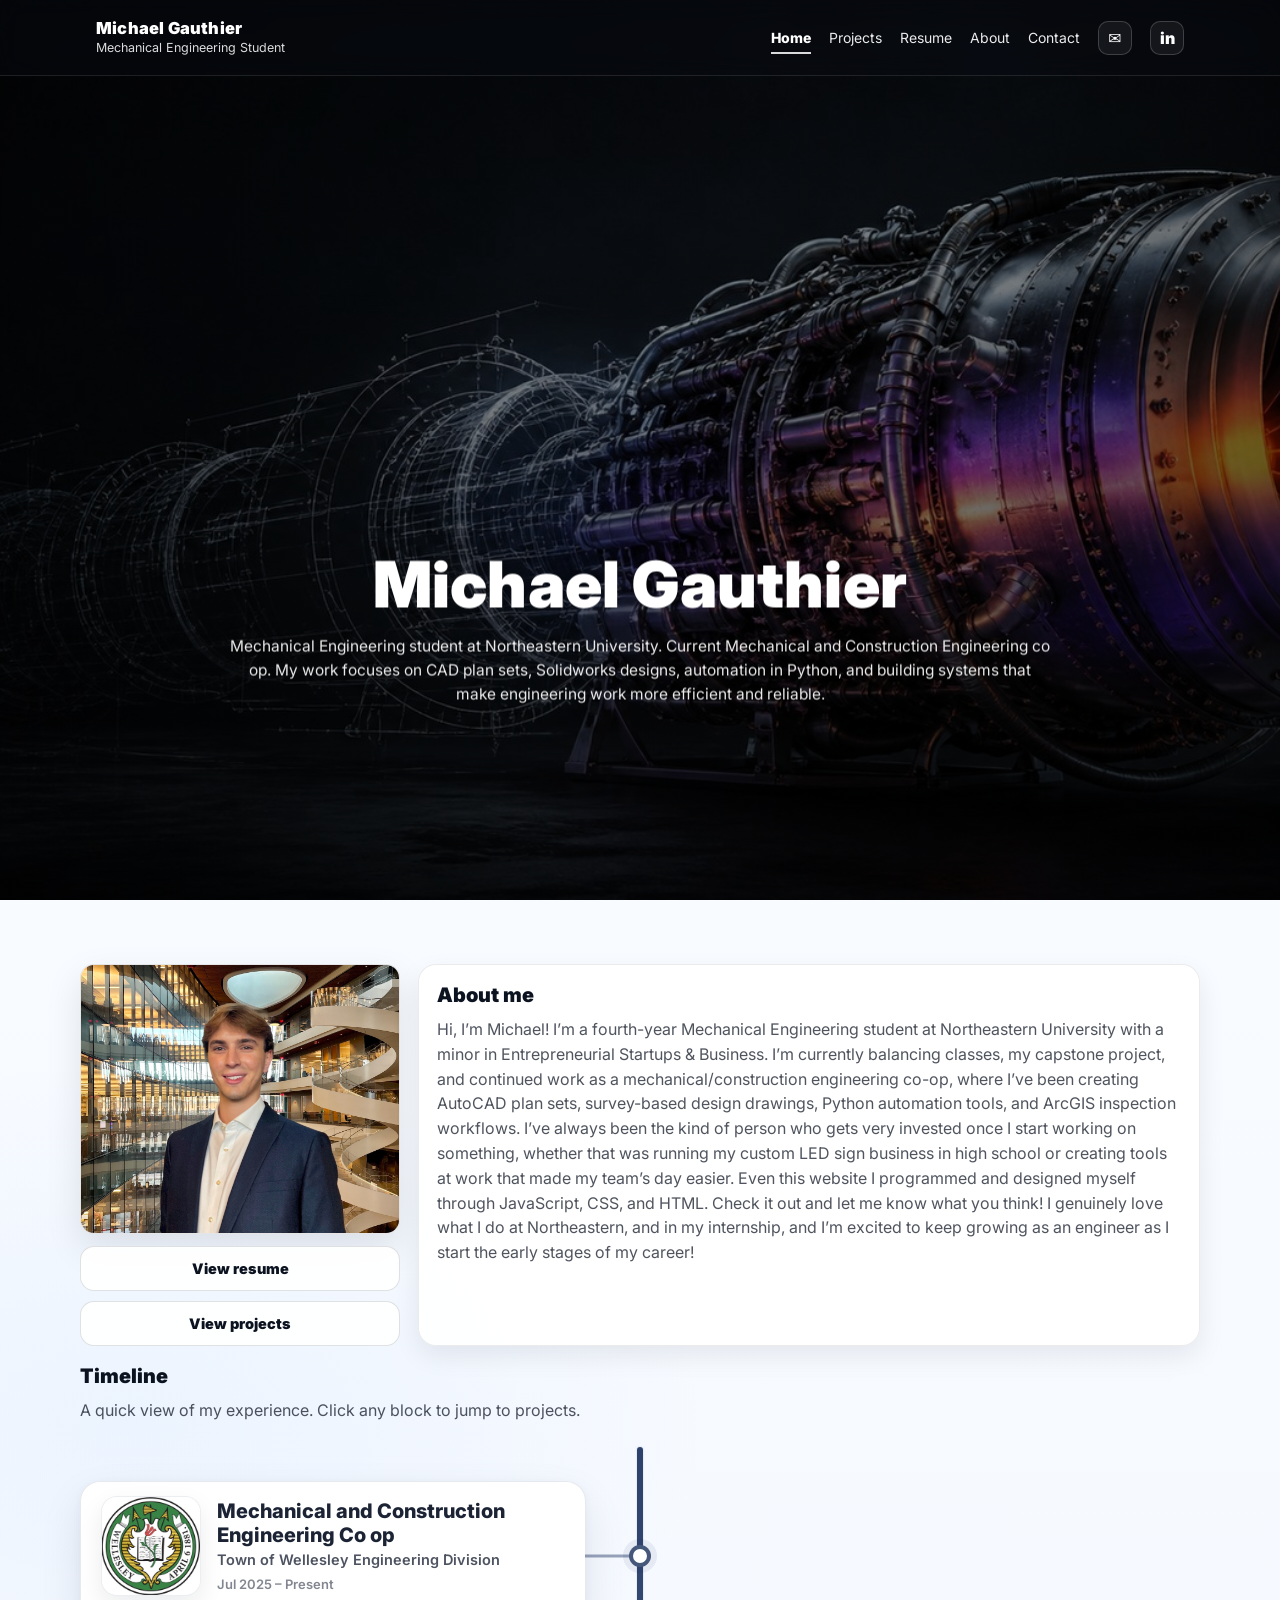
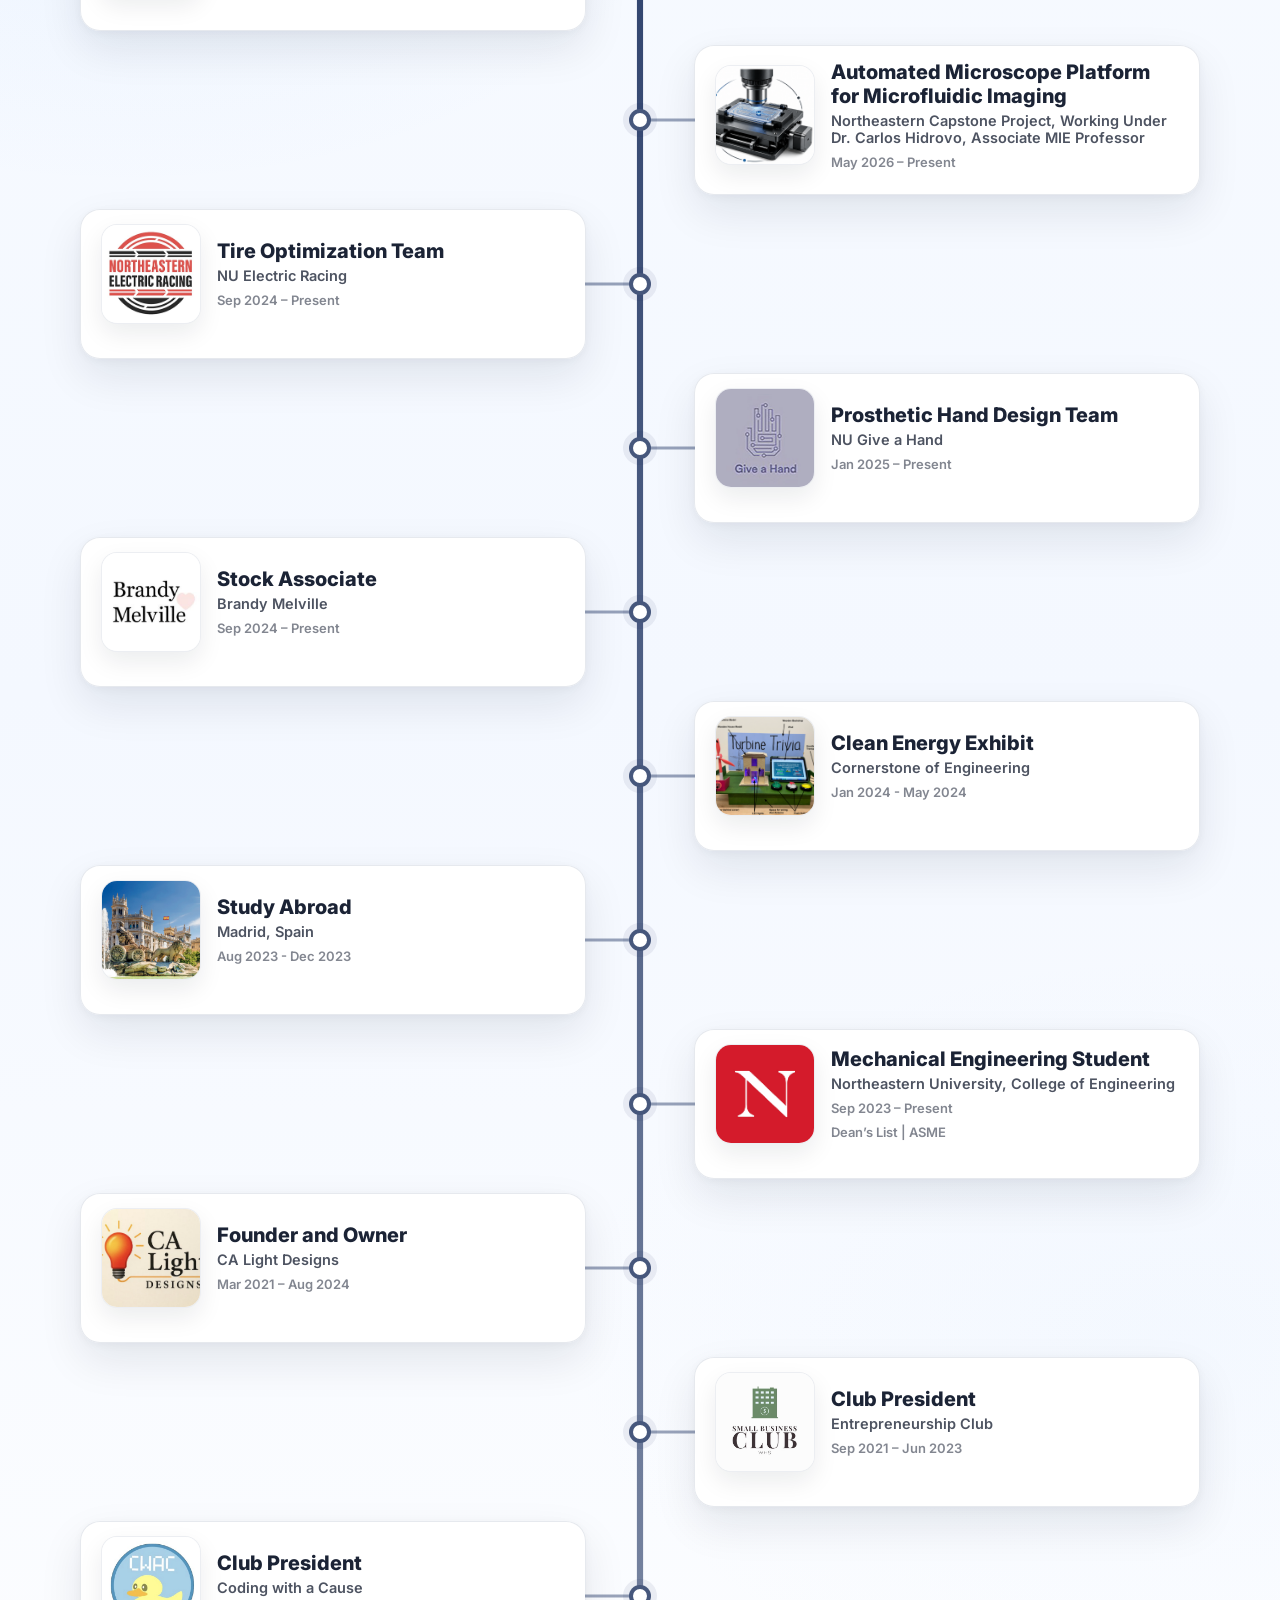
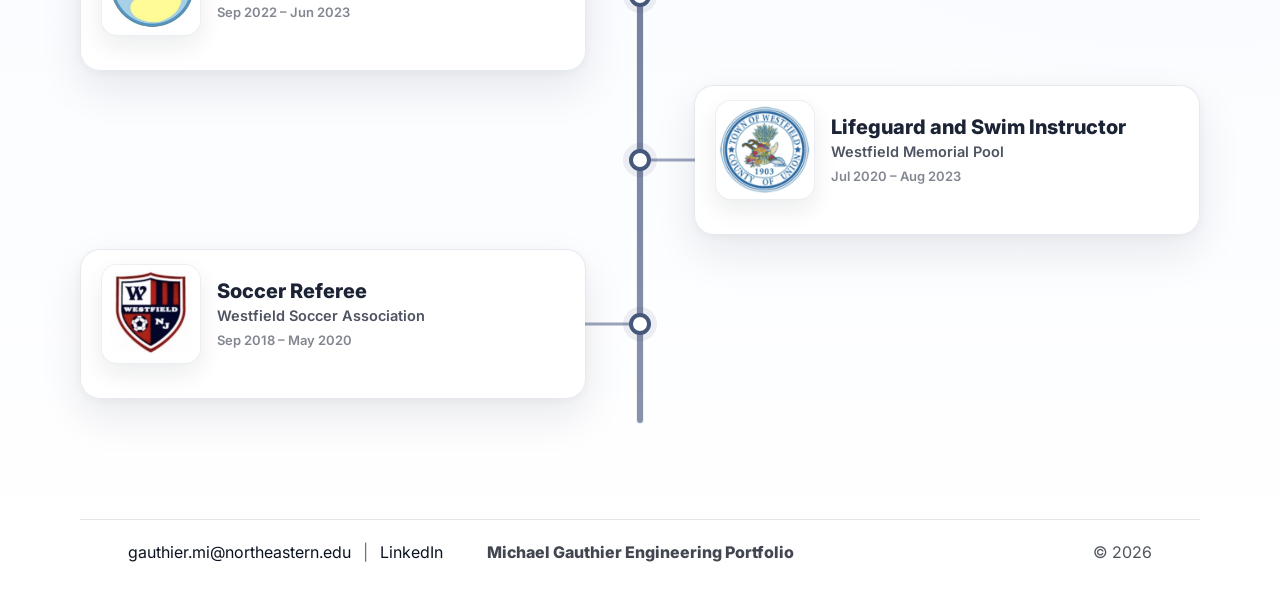
==== commit 10cad188: "Update index.html" ====
--- a/index.html
+++ b/index.html
@@ -95,7 +95,6 @@
             </div>
           </a>
 
-          <!-- Capstone (kept in same spot, title updated) -->
           <a class="timeline-row right" href="projects.html">
             <div class="timeline-card">
               <div class="timeline-card-inner">
@@ -104,14 +103,13 @@
                 </div>
                 <div class="timeline-text">
                   <div class="timeline-title">Automated Microscope Platform for Microfluidic Imaging</div>
-                  <div class="timeline-company">Capstone Project</div>
+                  <div class="timeline-company">Northeastern Capstone Project, Working Under Dr. Carlos Hidrovo, Associate MIE Professor</div>
                   <div class="timeline-subdate">May 2026 – Present</div>
                 </div>
               </div>
             </div>
           </a>
 
-          <!-- Alternation starts here (Tire Optimization moved to LEFT) -->
           <a class="timeline-row left" href="projects.html">
             <div class="timeline-card">
               <div class="timeline-card-inner">
@@ -121,13 +119,12 @@
                 <div class="timeline-text">
                   <div class="timeline-title">Tire Optimization Team</div>
                   <div class="timeline-company">NU Electric Racing</div>
-                  <div class="timeline-subdate">2024 – Present</div>
-                </div>
-              </div>
-            </div>
-          </a>
-
-          <!-- Prosthetic Hand moved to RIGHT -->
+                  <div class="timeline-subdate">Sep 2024 – Present</div>
+                </div>
+              </div>
+            </div>
+          </a>
+
           <a class="timeline-row right" href="projects.html">
             <div class="timeline-card">
               <div class="timeline-card-inner">
@@ -137,13 +134,12 @@
                 <div class="timeline-text">
                   <div class="timeline-title">Prosthetic Hand Design Team</div>
                   <div class="timeline-company">NU Give a Hand</div>
-                  <div class="timeline-subdate">2024 – Present</div>
-                </div>
-              </div>
-            </div>
-          </a>
-
-          <!-- Brandy moved to LEFT -->
+                  <div class="timeline-subdate">Jan 2025 – Present</div>
+                </div>
+              </div>
+            </div>
+          </a>
+
           <a class="timeline-row left no-nav" href="#">
             <div class="timeline-card">
               <div class="timeline-card-inner">
@@ -159,25 +155,9 @@
             </div>
           </a>
 
-          <!-- Northeastern moved to RIGHT -->
-          <a class="timeline-row right" href="projects.html">
-            <div class="timeline-card">
-              <div class="timeline-card-inner">
-                <div class="timeline-logo">
-                  <img src="assets/images/NortheasternLogo.jpg" alt="Northeastern University">
-                </div>
-                <div class="timeline-text">
-                  <div class="timeline-title">Mechanical Engineering Student</div>
-                  <div class="timeline-company">Northeastern University</div>
-                  <div class="timeline-subdate">Sep 2023 – Present</div>
-                  <div class="timeline-subdate">Dean’s List</div>
-                </div>
-              </div>
-            </div>
-          </a>
 
           <!-- Clean Energy moved to LEFT -->
-          <a class="timeline-row left" href="project.html?slug=project-7">
+          <a class="timeline-row right" href="project.html?slug=project-7">
             <div class="timeline-card">
               <div class="timeline-card-inner">
                 <div class="timeline-logo">
@@ -186,14 +166,13 @@
                 <div class="timeline-text">
                   <div class="timeline-title">Clean Energy Exhibit</div>
                   <div class="timeline-company">Cornerstone of Engineering</div>
-                  <div class="timeline-subdate">Fall 2023</div>
-                </div>
-              </div>
-            </div>
-          </a>
-
-          <!-- Madrid moved to RIGHT -->
-          <a class="timeline-row right" href="about.html">
+                  <div class="timeline-subdate">Jan 2024 - May 2024</div>
+                </div>
+              </div>
+            </div>
+          </a>
+
+          <a class="timeline-row left" href="about.html">
             <div class="timeline-card">
               <div class="timeline-card-inner">
                 <div class="timeline-logo">
@@ -202,7 +181,23 @@
                 <div class="timeline-text">
                   <div class="timeline-title">Study Abroad</div>
                   <div class="timeline-company">Madrid, Spain</div>
-                  <div class="timeline-subdate">Fall 2023</div>
+                  <div class="timeline-subdate">Aug 2023 - Dec 2023</div>
+                </div>
+              </div>
+            </div>
+          </a>
+
+          <a class="timeline-row right" href="projects.html">
+            <div class="timeline-card">
+              <div class="timeline-card-inner">
+                <div class="timeline-logo">
+                  <img src="assets/images/NortheasternLogo.jpg" alt="Northeastern University">
+                </div>
+                <div class="timeline-text">
+                  <div class="timeline-title">Mechanical Engineering Student</div>
+                  <div class="timeline-company">Northeastern University, College of Engineering</div>
+                  <div class="timeline-subdate">Sep 2023 – Present</div>
+                  <div class="timeline-subdate">Dean’s List | ASME</div>
                 </div>
               </div>
             </div>
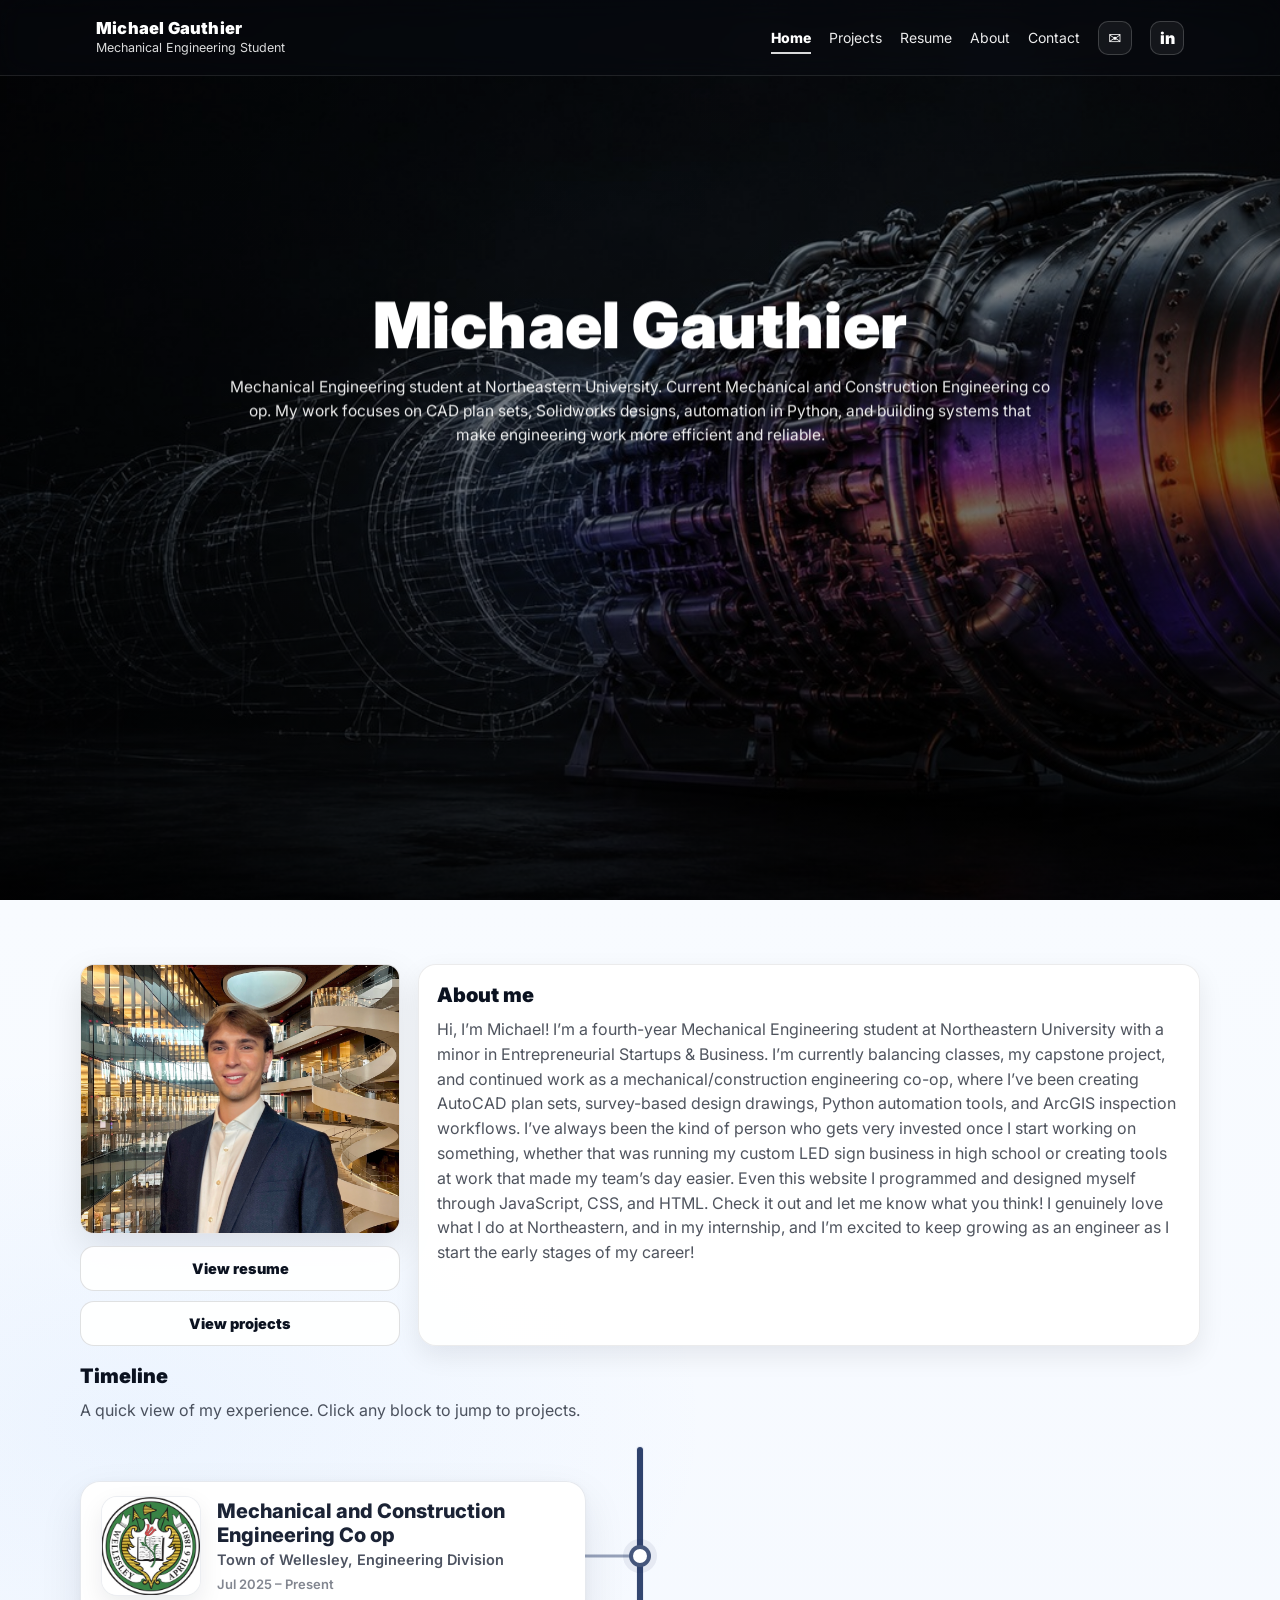
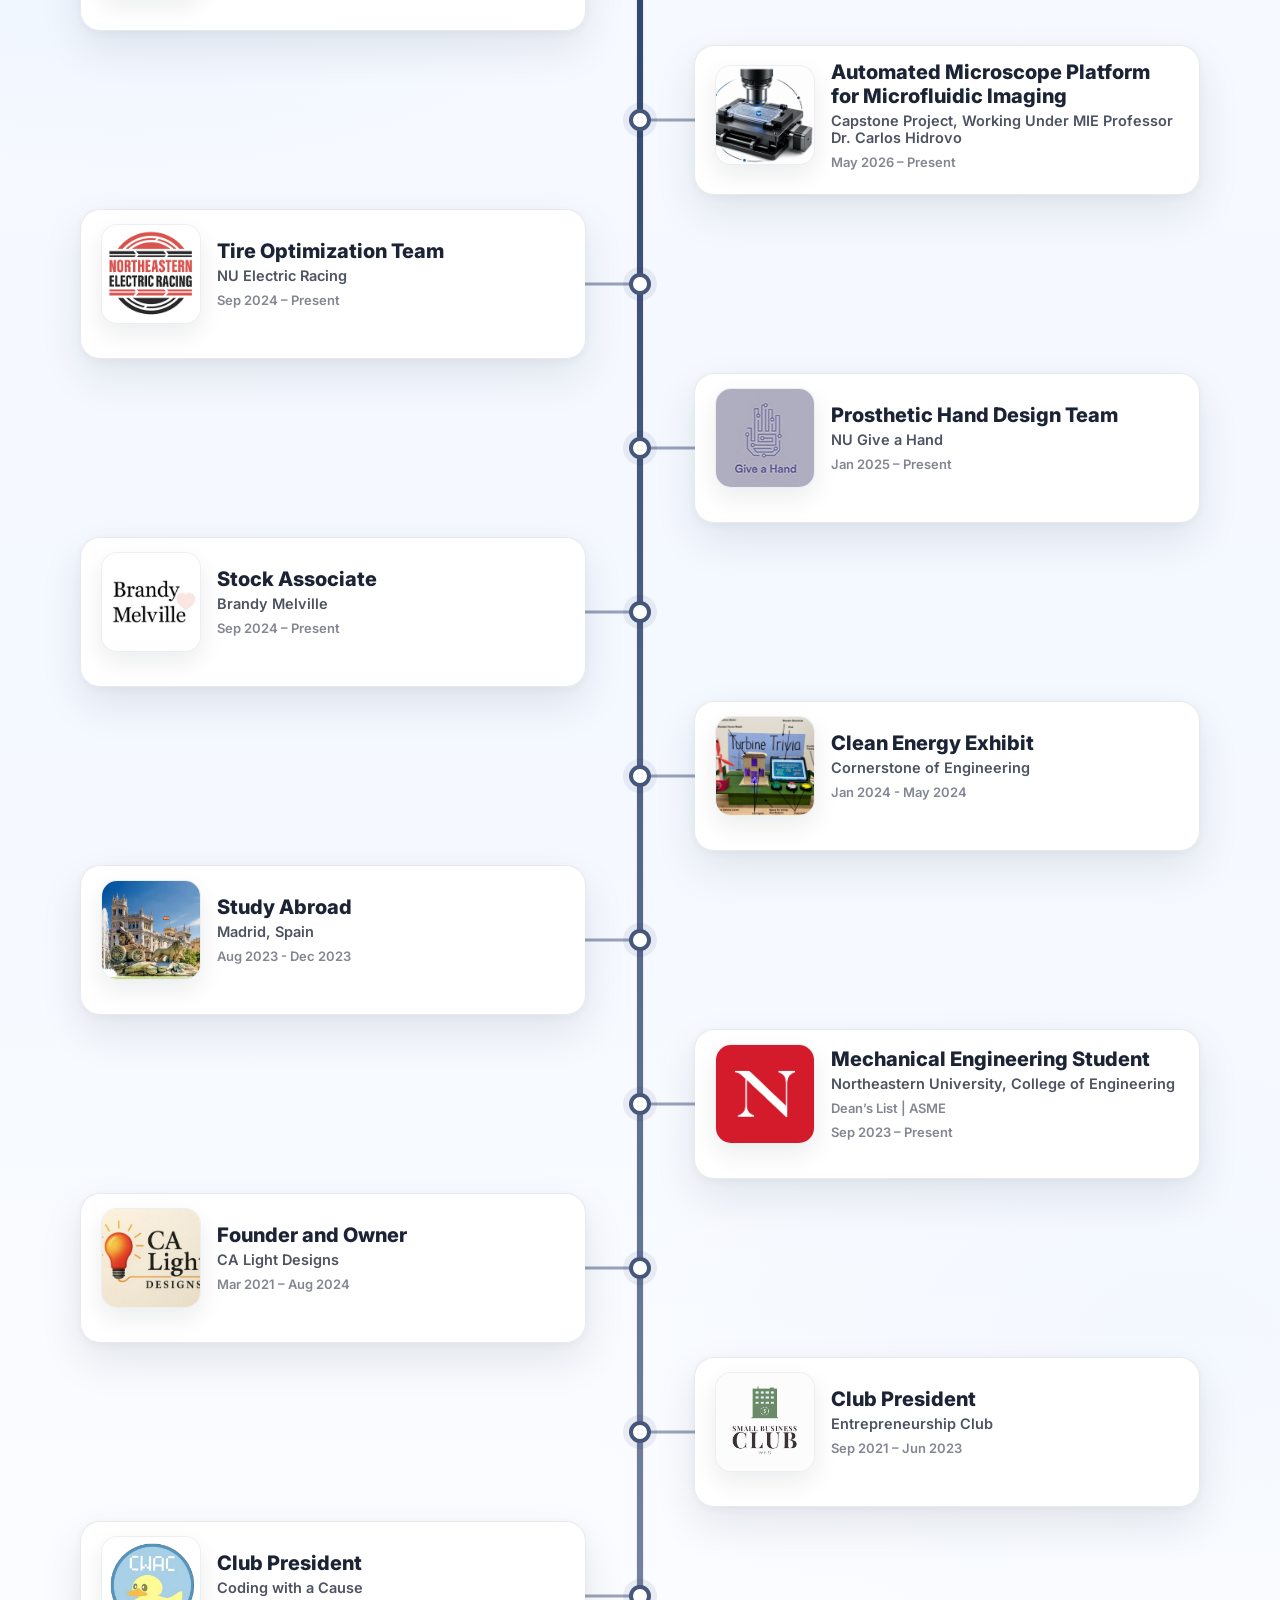
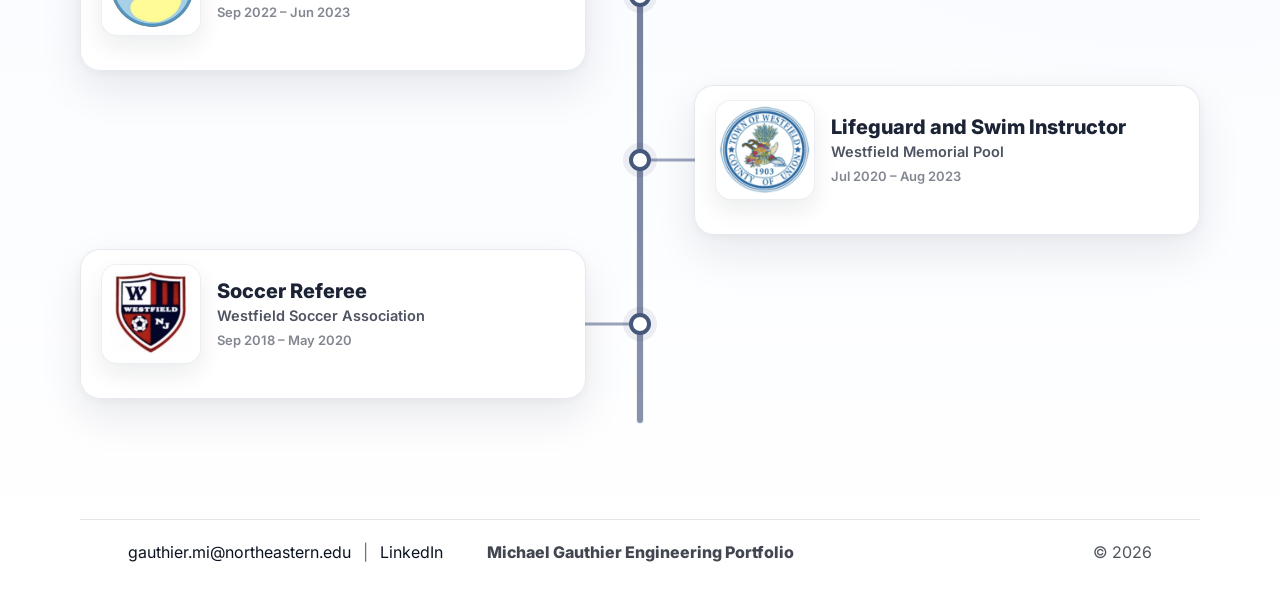
==== commit ee86828d: "Update index.html" ====
--- a/index.html
+++ b/index.html
@@ -88,7 +88,7 @@
                 </div>
                 <div class="timeline-text">
                   <div class="timeline-title">Mechanical and Construction Engineering Co op</div>
-                  <div class="timeline-company">Town of Wellesley Engineering Division</div>
+                  <div class="timeline-company">Town of Wellesley, Engineering Division</div>
                   <div class="timeline-subdate">Jul 2025 – Present</div>
                 </div>
               </div>
@@ -103,7 +103,7 @@
                 </div>
                 <div class="timeline-text">
                   <div class="timeline-title">Automated Microscope Platform for Microfluidic Imaging</div>
-                  <div class="timeline-company">Northeastern Capstone Project, Working Under Dr. Carlos Hidrovo, Associate MIE Professor</div>
+                  <div class="timeline-company">Capstone Project, Working Under MIE Professor Dr. Carlos Hidrovo</div>
                   <div class="timeline-subdate">May 2026 – Present</div>
                 </div>
               </div>
@@ -196,8 +196,8 @@
                 <div class="timeline-text">
                   <div class="timeline-title">Mechanical Engineering Student</div>
                   <div class="timeline-company">Northeastern University, College of Engineering</div>
+                  <div class="timeline-subdate">Dean’s List | ASME</div>
                   <div class="timeline-subdate">Sep 2023 – Present</div>
-                  <div class="timeline-subdate">Dean’s List | ASME</div>
                 </div>
               </div>
             </div>
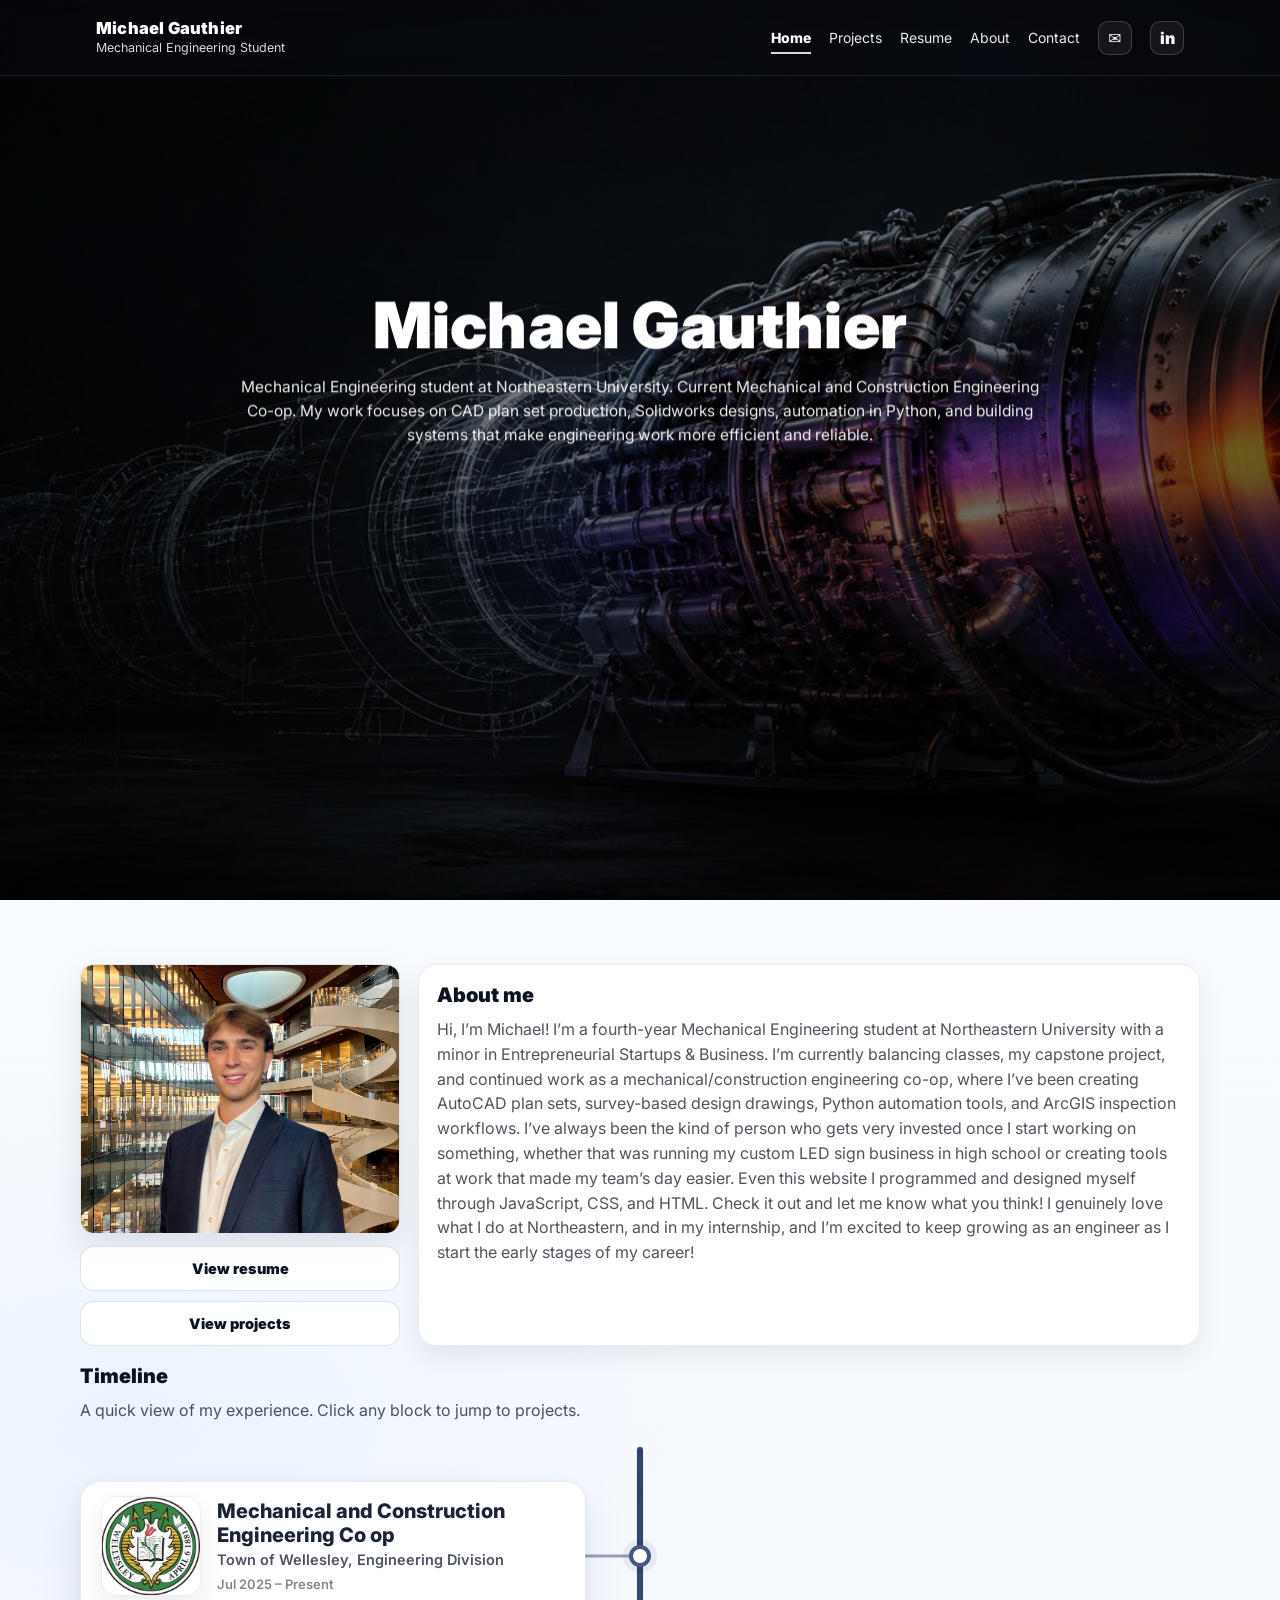
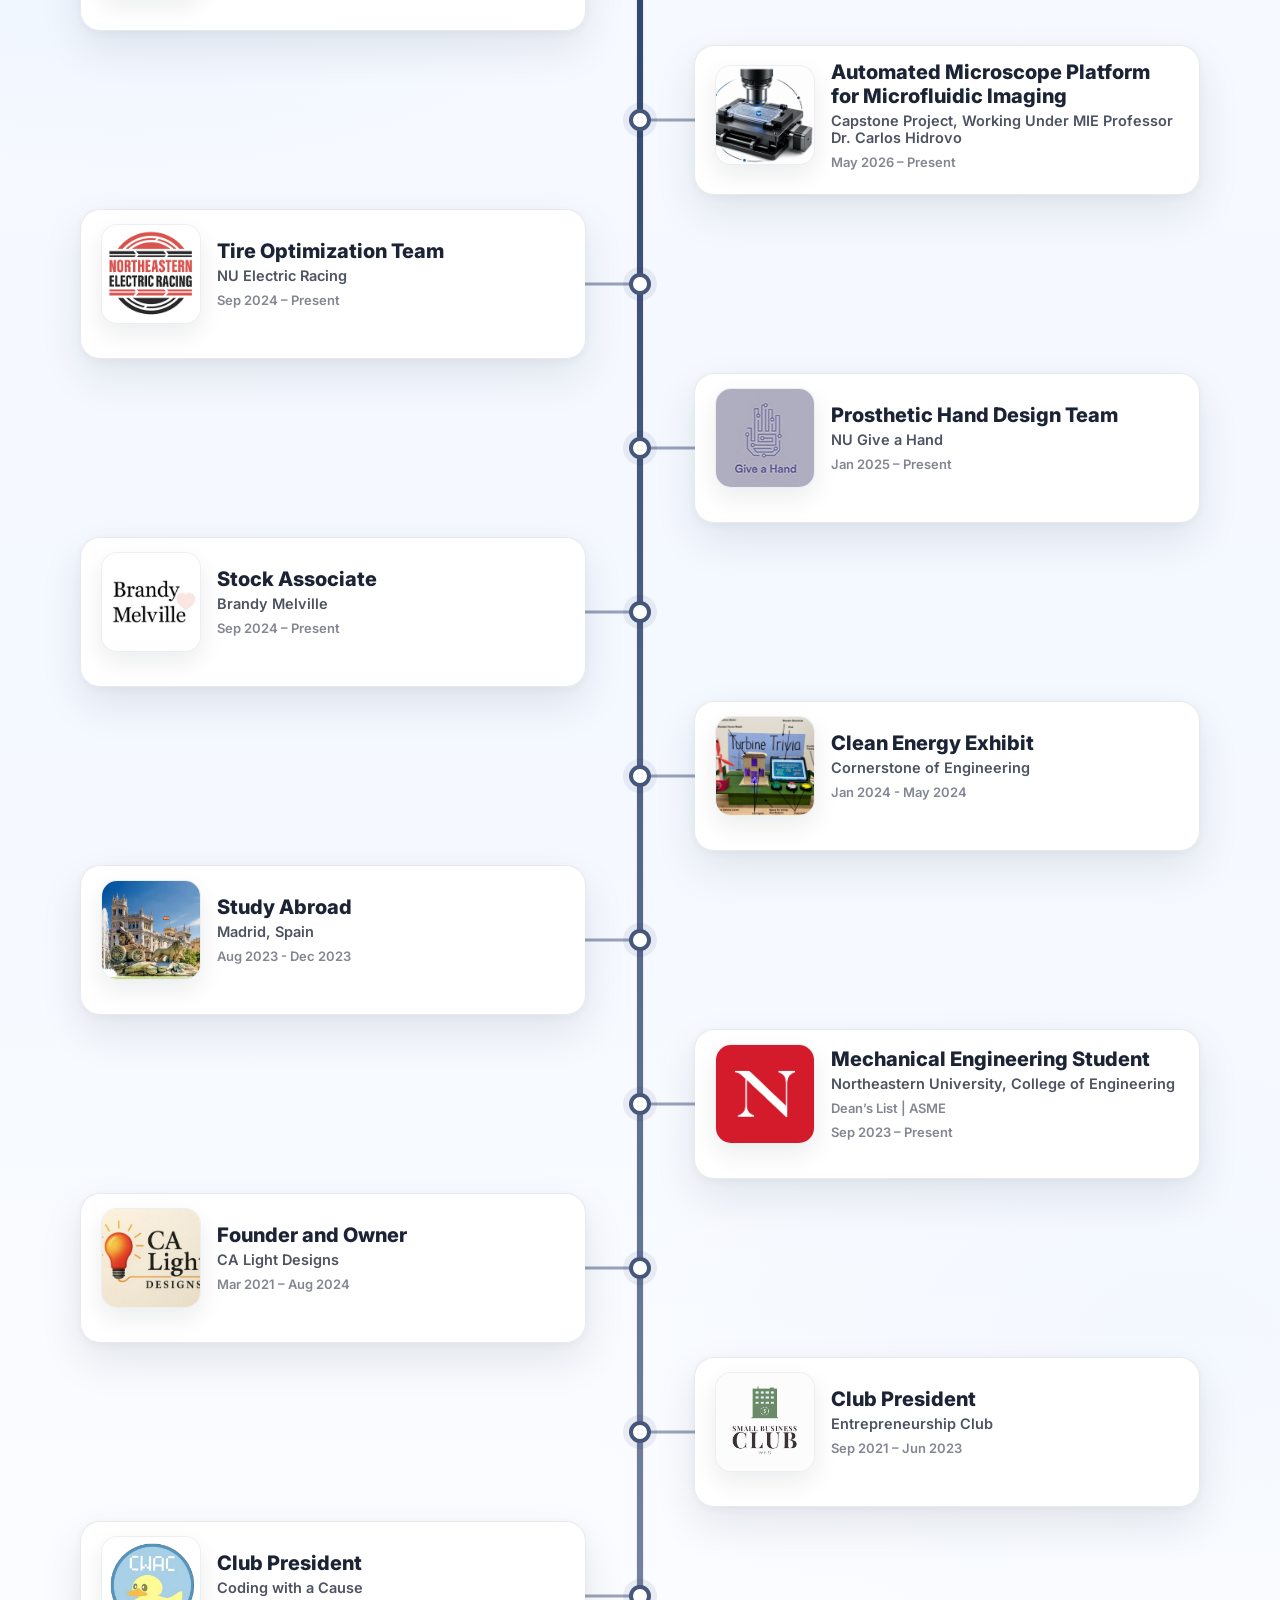
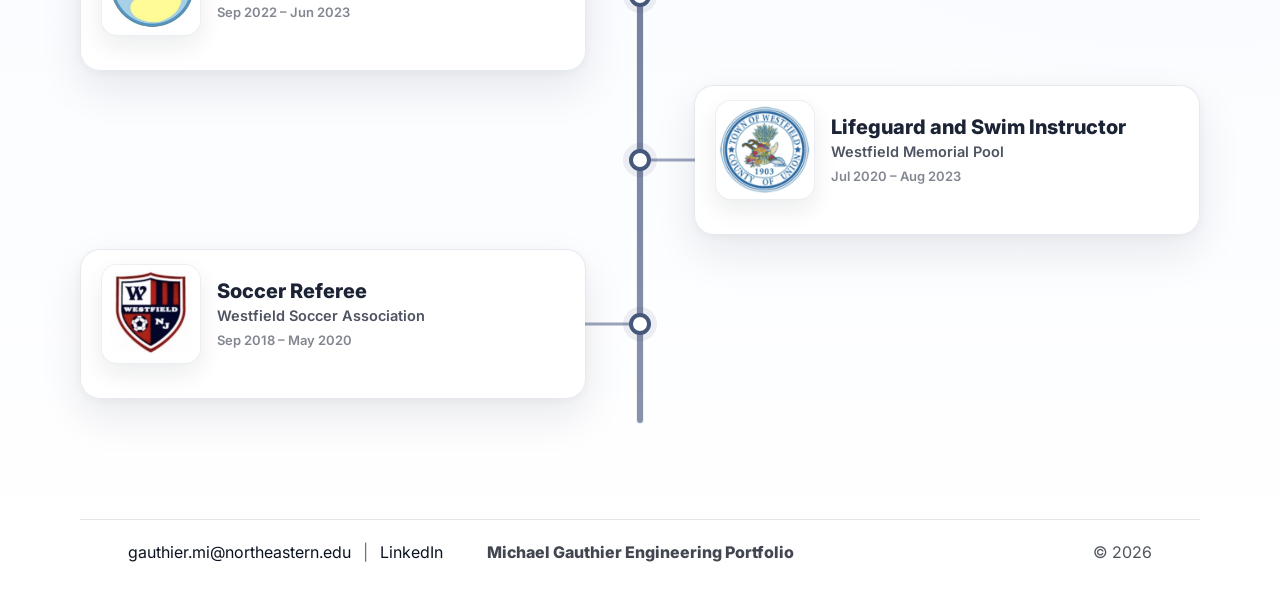
==== commit 49d336fc: "Update index.html" ====
--- a/index.html
+++ b/index.html
@@ -41,8 +41,8 @@
         <div class="hero-center hero-home-shift hero-parallax-text" data-parallax-text="true" data-parallax-text-speed="0.55">
           <h1 class="hero-title">Michael Gauthier</h1>
           <p class="hero-sub">
-            Mechanical Engineering student at Northeastern University. Current Mechanical and Construction Engineering co op.
-            My work focuses on CAD plan sets, Solidworks designs, automation in Python, and building systems that make engineering work more efficient and reliable.
+            Mechanical Engineering student at Northeastern University. Current Mechanical and Construction Engineering Co-op.
+            My work focuses on CAD plan set production, Solidworks designs, automation in Python, and building systems that make engineering work more efficient and reliable.
           </p>
         </div>
       </div>
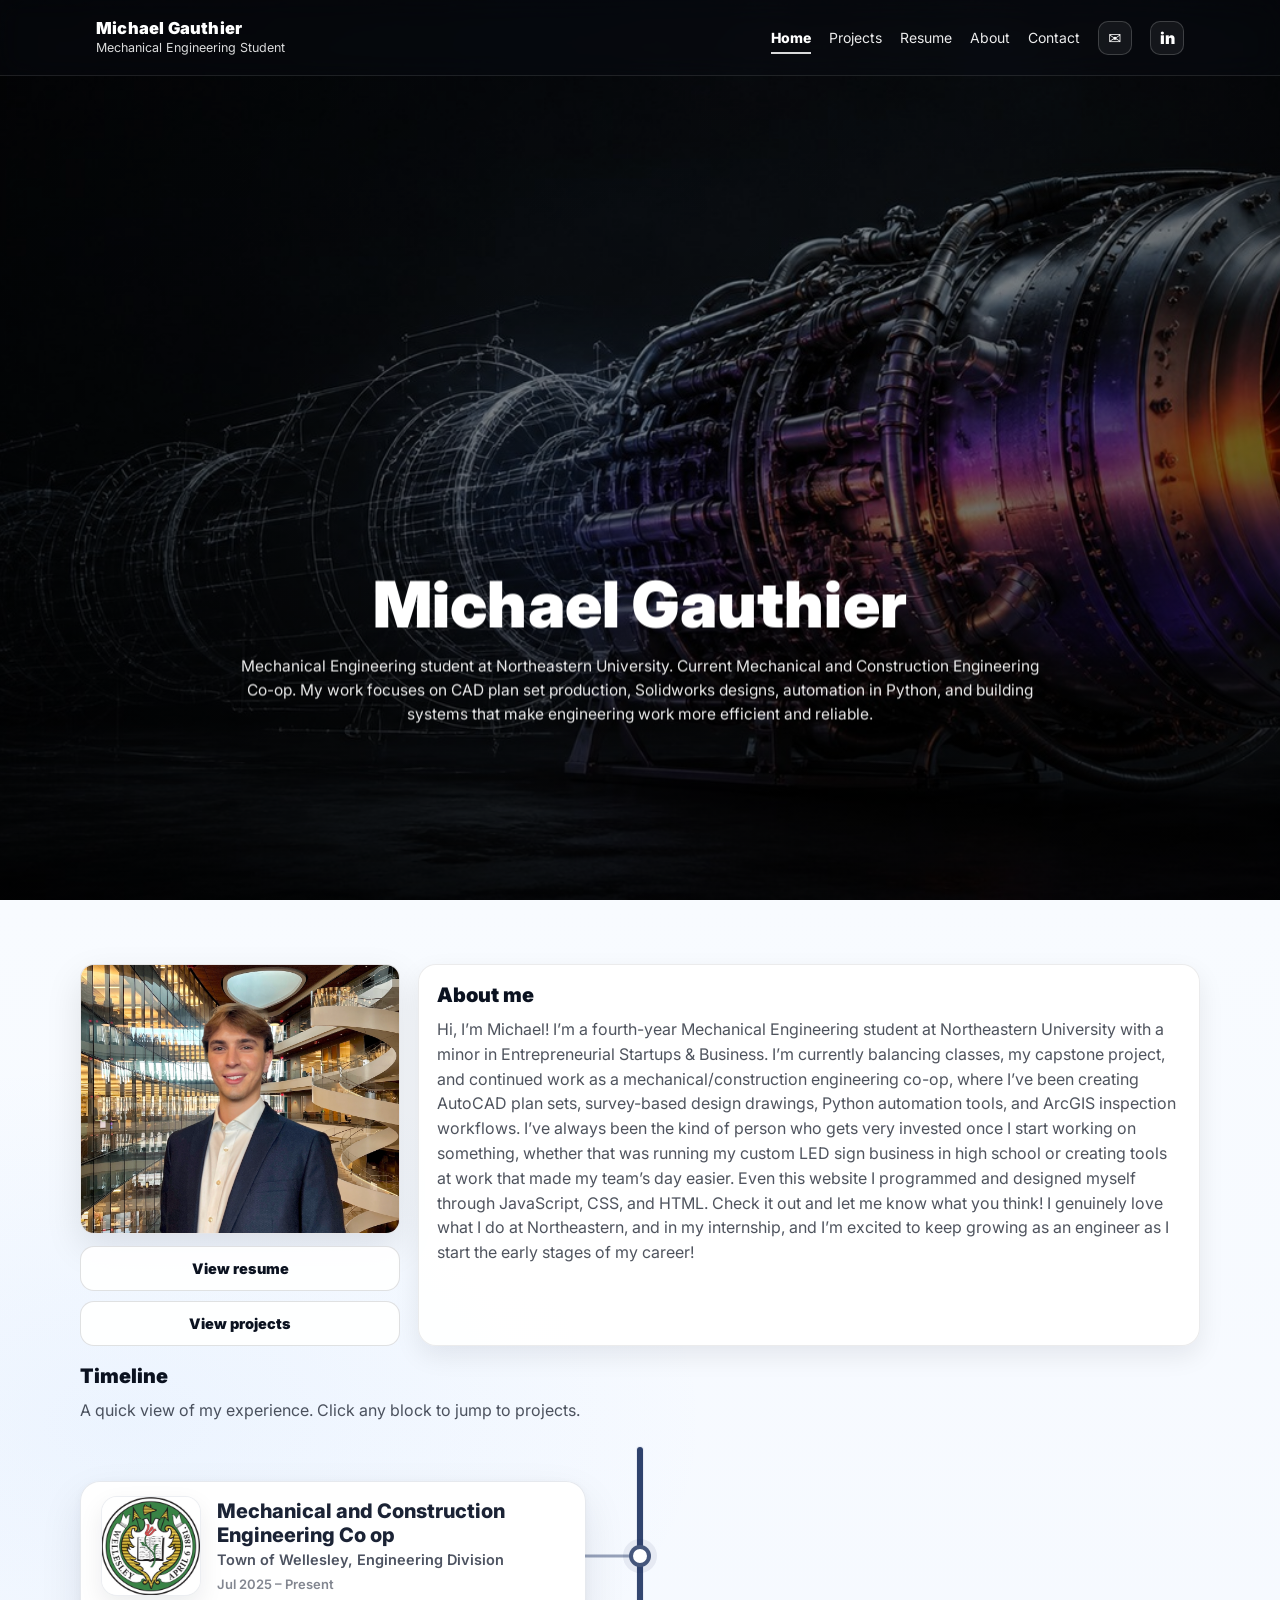
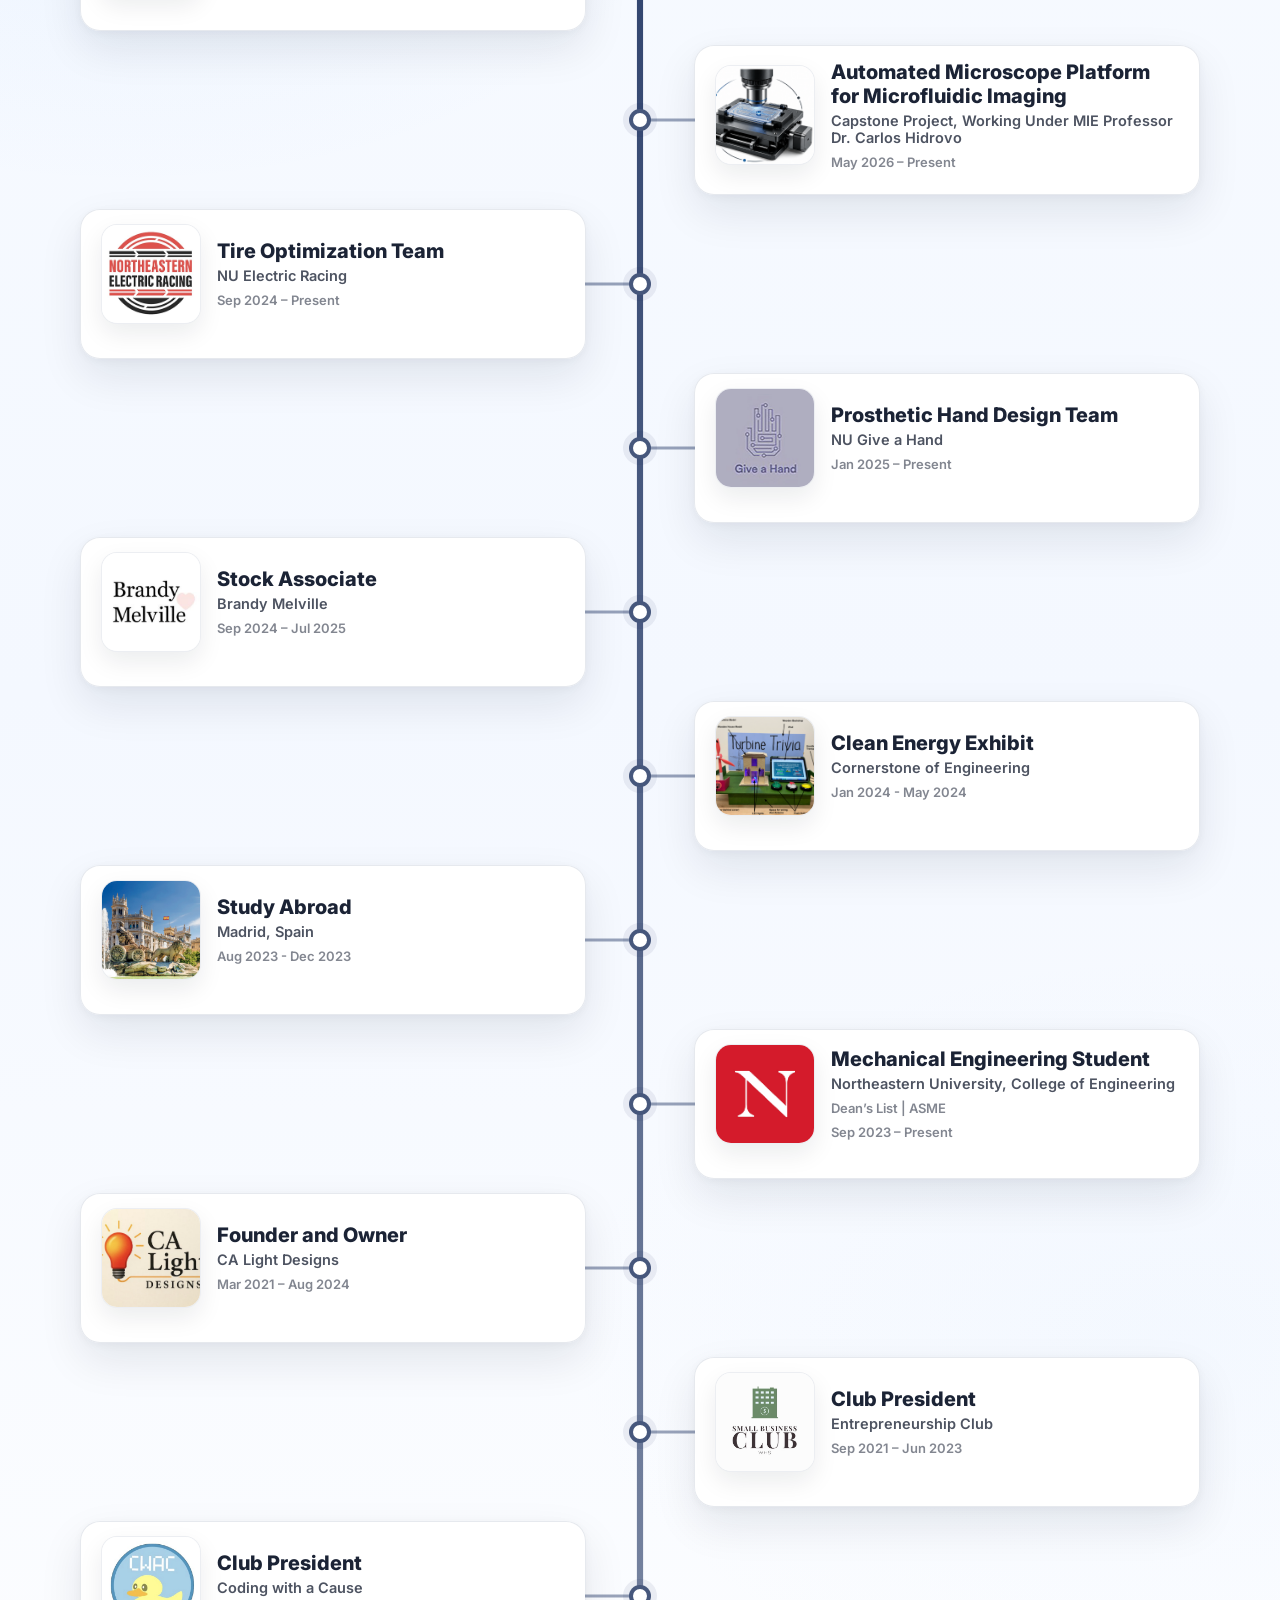
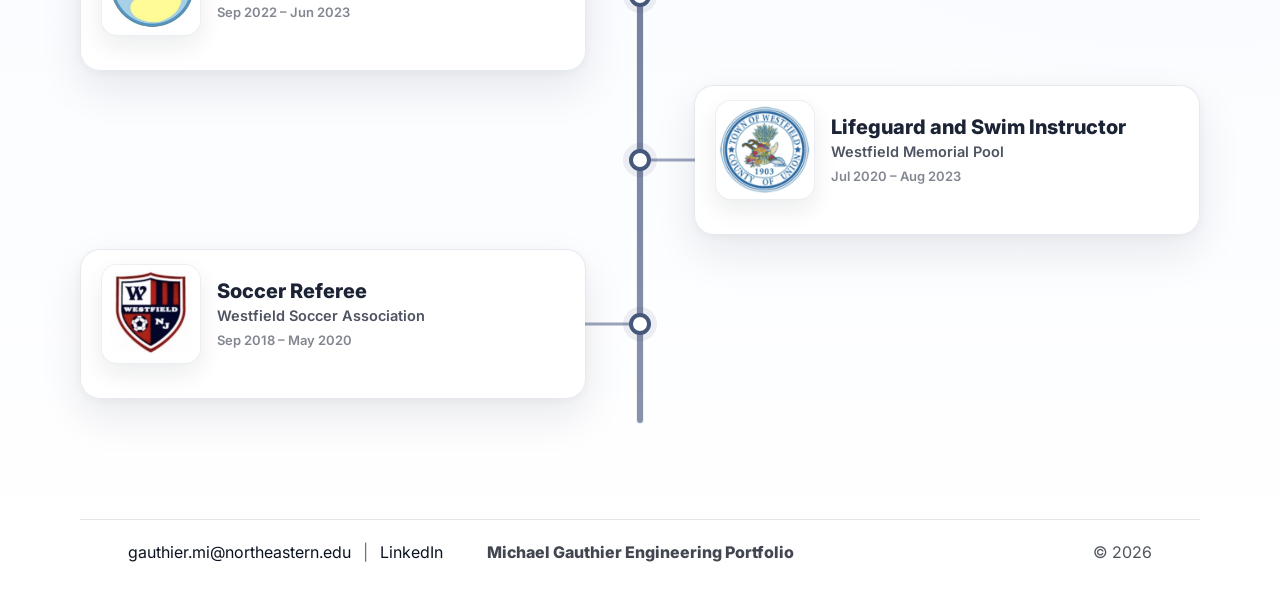
==== commit 35d0b5e3: "Update index.html" ====
--- a/index.html
+++ b/index.html
@@ -149,7 +149,7 @@
                 <div class="timeline-text">
                   <div class="timeline-title">Stock Associate</div>
                   <div class="timeline-company">Brandy Melville</div>
-                  <div class="timeline-subdate">Sep 2024 – Present</div>
+                  <div class="timeline-subdate">Sep 2024 – Jul 2025</div>
                 </div>
               </div>
             </div>
--- a/styles.css
+++ b/styles.css
@@ -540,6 +540,20 @@
   transition: transform .18s ease, box-shadow .18s ease, border-color .18s ease;
 }
 
+.project-extra-grid{
+  display: grid;
+  grid-template-columns: repeat(auto-fit, minmax(240px, 1fr));
+  gap: 12px;
+}
+
+.project-extra-img{
+  overflow: hidden;
+  border-radius: 14px;
+  border: 1px solid rgba(2,8,23,.10);
+  background: #fff;
+  box-shadow: 0 14px 36px rgba(2,8,23,.10);
+}
+
 .project-card:hover{
   transform: translateY(-6px);
   box-shadow: 0 26px 70px rgba(2,8,23,.18);
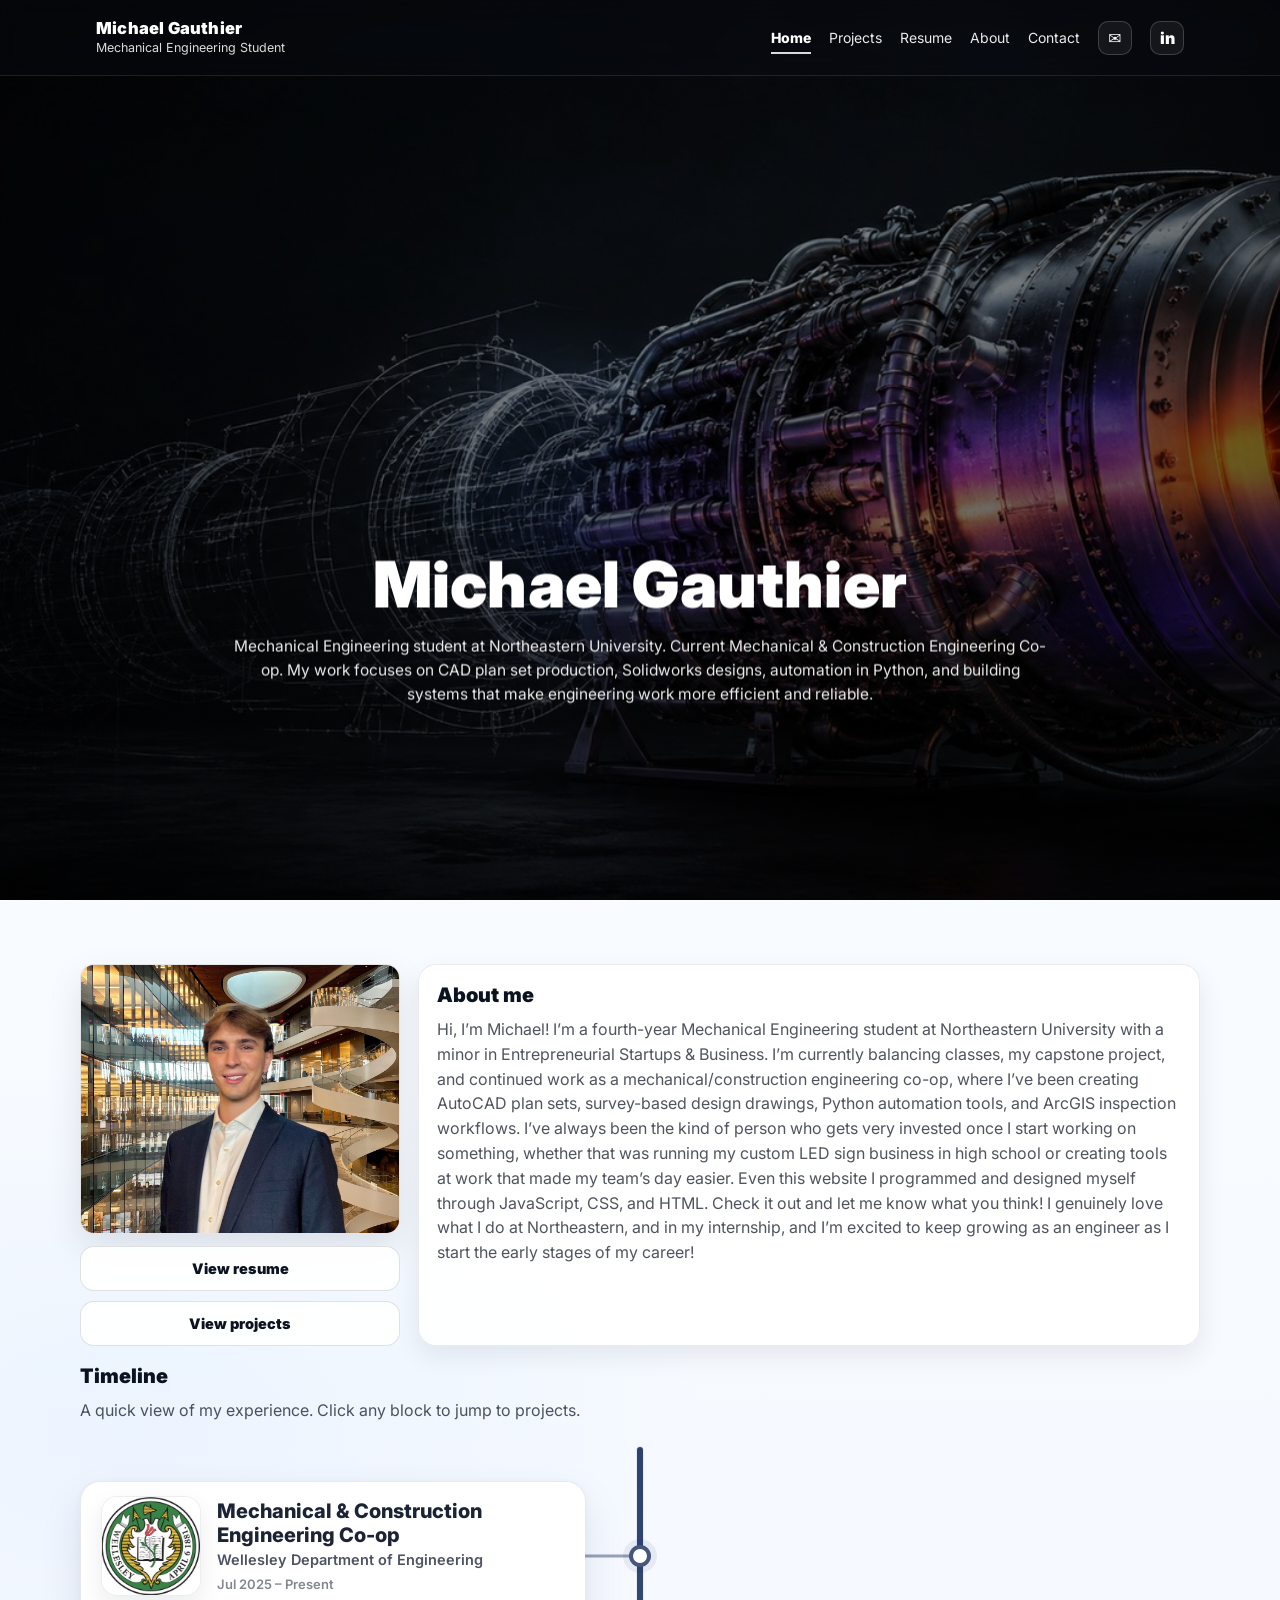
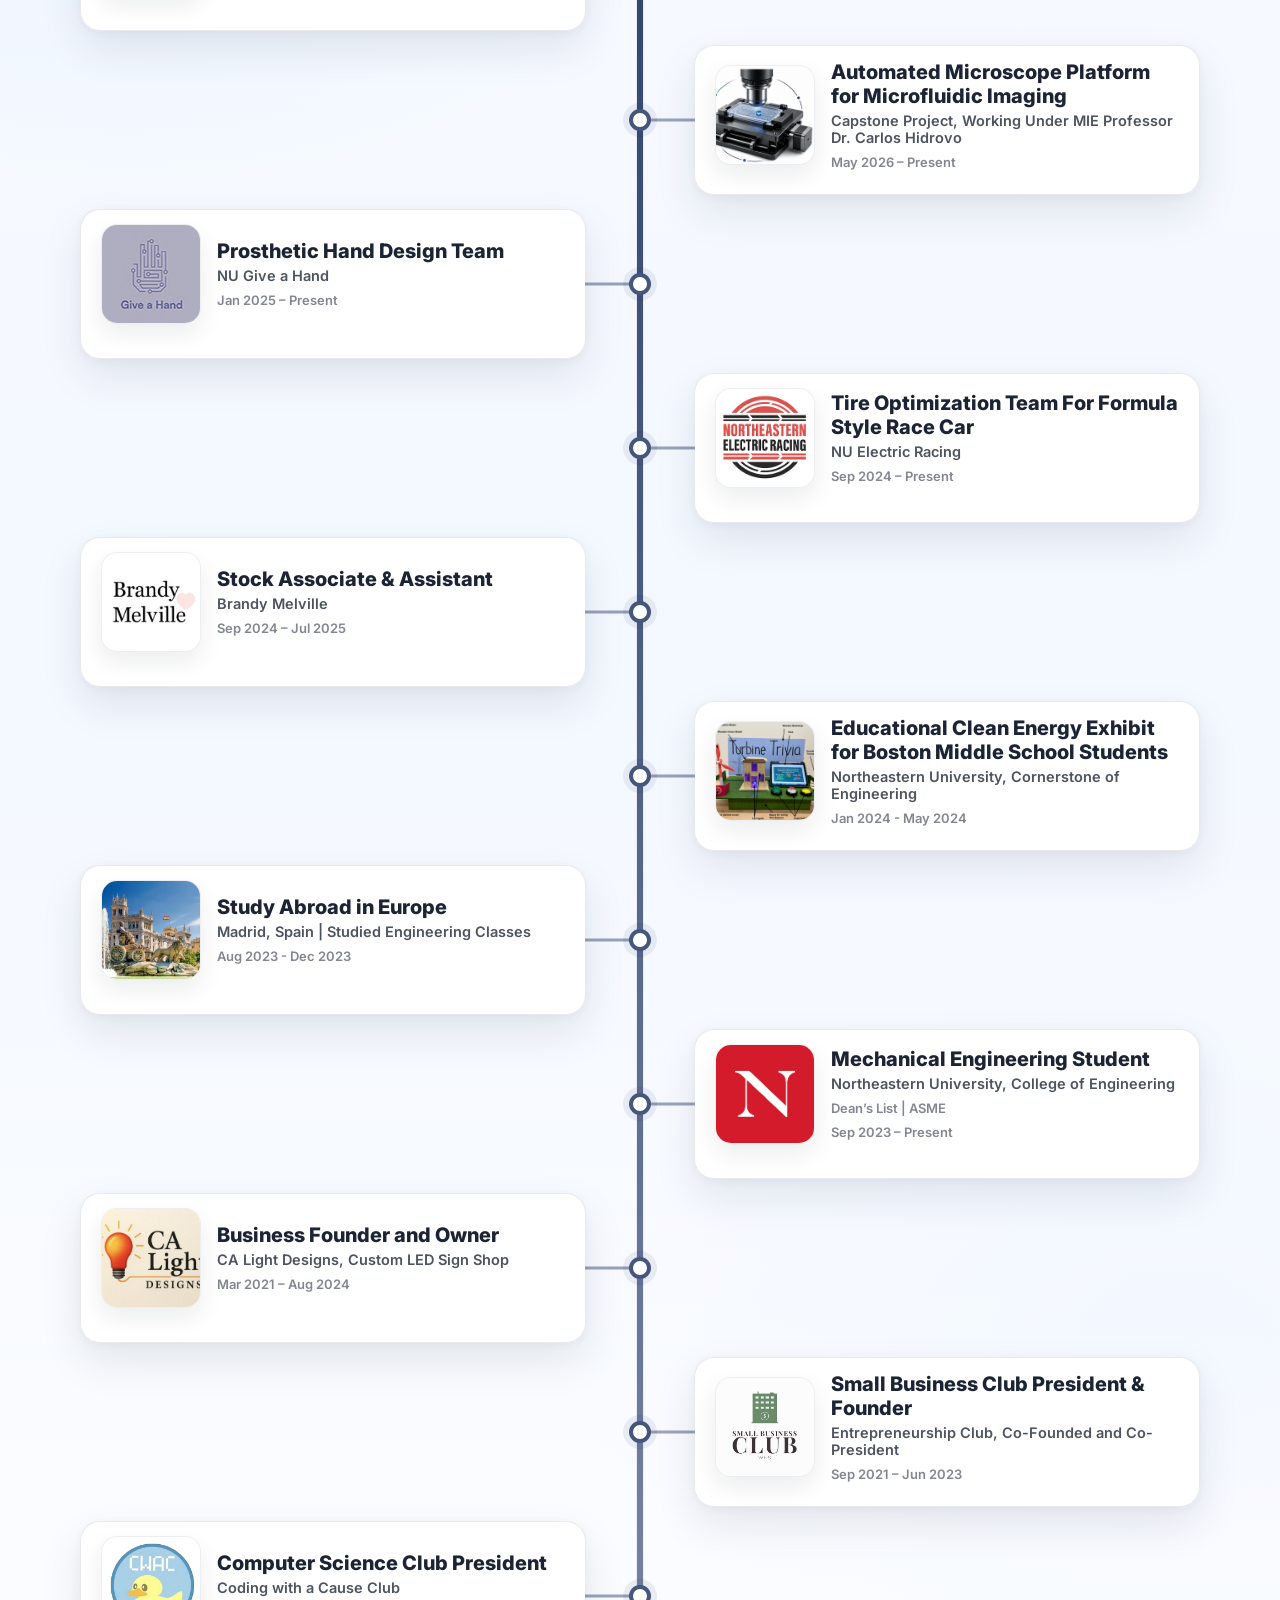
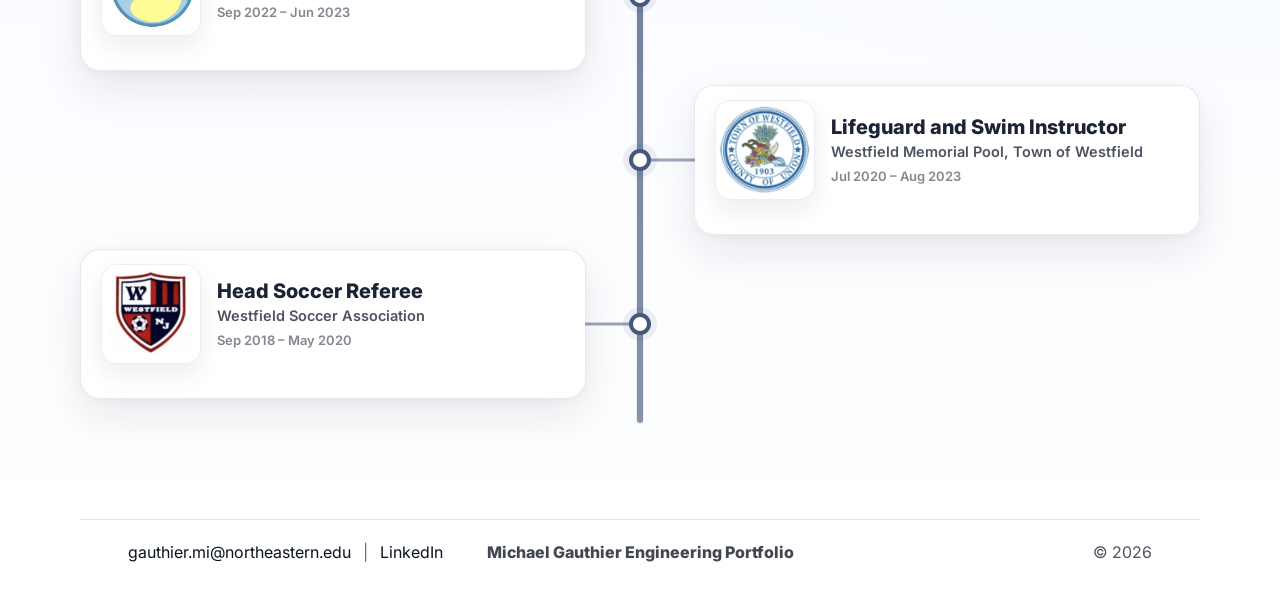
==== commit 030bd6aa: "Update index.html" ====
--- a/index.html
+++ b/index.html
@@ -41,7 +41,7 @@
         <div class="hero-center hero-home-shift hero-parallax-text" data-parallax-text="true" data-parallax-text-speed="0.55">
           <h1 class="hero-title">Michael Gauthier</h1>
           <p class="hero-sub">
-            Mechanical Engineering student at Northeastern University. Current Mechanical and Construction Engineering Co-op.
+            Mechanical Engineering student at Northeastern University. Current Mechanical & Construction Engineering Co-op.
             My work focuses on CAD plan set production, Solidworks designs, automation in Python, and building systems that make engineering work more efficient and reliable.
           </p>
         </div>
@@ -87,8 +87,8 @@
                   <img src="assets/images/WellesleyLogo_web.jpg" alt="Town of Wellesley">
                 </div>
                 <div class="timeline-text">
-                  <div class="timeline-title">Mechanical and Construction Engineering Co op</div>
-                  <div class="timeline-company">Town of Wellesley, Engineering Division</div>
+                  <div class="timeline-title">Mechanical & Construction Engineering Co-op</div>
+                  <div class="timeline-company">Wellesley Department of Engineering</div>
                   <div class="timeline-subdate">Jul 2025 – Present</div>
                 </div>
               </div>
@@ -114,21 +114,6 @@
             <div class="timeline-card">
               <div class="timeline-card-inner">
                 <div class="timeline-logo">
-                  <img src="assets/images/RacingClubLogo_web.jpg" alt="NU Electric Racing">
-                </div>
-                <div class="timeline-text">
-                  <div class="timeline-title">Tire Optimization Team</div>
-                  <div class="timeline-company">NU Electric Racing</div>
-                  <div class="timeline-subdate">Sep 2024 – Present</div>
-                </div>
-              </div>
-            </div>
-          </a>
-
-          <a class="timeline-row right" href="projects.html">
-            <div class="timeline-card">
-              <div class="timeline-card-inner">
-                <div class="timeline-logo">
                   <img src="assets/images/HandClubLogo_web.jpg" alt="NU Give a Hand">
                 </div>
                 <div class="timeline-text">
@@ -140,6 +125,21 @@
             </div>
           </a>
 
+          <a class="timeline-row right" href="projects.html">
+            <div class="timeline-card">
+              <div class="timeline-card-inner">
+                <div class="timeline-logo">
+                  <img src="assets/images/RacingClubLogo_web.jpg" alt="NU Electric Racing">
+                </div>
+                <div class="timeline-text">
+                  <div class="timeline-title">Tire Optimization Team For Formula Style Race Car</div>
+                  <div class="timeline-company">NU Electric Racing</div>
+                  <div class="timeline-subdate">Sep 2024 – Present</div>
+                </div>
+              </div>
+            </div>
+          </a>
+
           <a class="timeline-row left no-nav" href="#">
             <div class="timeline-card">
               <div class="timeline-card-inner">
@@ -147,7 +147,7 @@
                   <img src="assets/images/BrandyLogo.png" alt="Brandy Melville">
                 </div>
                 <div class="timeline-text">
-                  <div class="timeline-title">Stock Associate</div>
+                  <div class="timeline-title">Stock Associate & Assistant</div>
                   <div class="timeline-company">Brandy Melville</div>
                   <div class="timeline-subdate">Sep 2024 – Jul 2025</div>
                 </div>
@@ -156,7 +156,6 @@
           </a>
 
 
-          <!-- Clean Energy moved to LEFT -->
           <a class="timeline-row right" href="project.html?slug=project-7">
             <div class="timeline-card">
               <div class="timeline-card-inner">
@@ -164,8 +163,8 @@
                   <img src="assets/images/CleanEnergyLogo.png" alt="Clean Energy Exhibit">
                 </div>
                 <div class="timeline-text">
-                  <div class="timeline-title">Clean Energy Exhibit</div>
-                  <div class="timeline-company">Cornerstone of Engineering</div>
+                  <div class="timeline-title">Educational Clean Energy Exhibit for Boston Middle School Students</div>
+                  <div class="timeline-company">Northeastern University, Cornerstone of Engineering</div>
                   <div class="timeline-subdate">Jan 2024 - May 2024</div>
                 </div>
               </div>
@@ -179,8 +178,8 @@
                   <img src="assets/images/Madrid1.jpeg" alt="Study Abroad Madrid">
                 </div>
                 <div class="timeline-text">
-                  <div class="timeline-title">Study Abroad</div>
-                  <div class="timeline-company">Madrid, Spain</div>
+                  <div class="timeline-title">Study Abroad in Europe</div>
+                  <div class="timeline-company">Madrid, Spain | Studied Engineering Classes</div>
                   <div class="timeline-subdate">Aug 2023 - Dec 2023</div>
                 </div>
               </div>
@@ -211,15 +210,14 @@
                   <img src="assets/images/CALightDesignsLogo_web.jpg" alt="CA Light Designs">
                 </div>
                 <div class="timeline-text">
-                  <div class="timeline-title">Founder and Owner</div>
-                  <div class="timeline-company">CA Light Designs</div>
+                  <div class="timeline-title">Business Founder and Owner</div>
+                  <div class="timeline-company">CA Light Designs, Custom LED Sign Shop</div>
                   <div class="timeline-subdate">Mar 2021 – Aug 2024</div>
                 </div>
               </div>
             </div>
           </a>
 
-          <!-- Entrepreneurship moved to RIGHT -->
           <a class="timeline-row right" href="about.html">
             <div class="timeline-card">
               <div class="timeline-card-inner">
@@ -227,15 +225,14 @@
                   <img src="assets/images/EntrepreneurshipClubLogo_web.jpg" alt="Entrepreneurship Club">
                 </div>
                 <div class="timeline-text">
-                  <div class="timeline-title">Club President</div>
-                  <div class="timeline-company">Entrepreneurship Club</div>
+                  <div class="timeline-title">Small Business Club President & Founder</div>
+                  <div class="timeline-company">Entrepreneurship Club, Co-Founded and Co-President</div>
                   <div class="timeline-subdate">Sep 2021 – Jun 2023</div>
                 </div>
               </div>
             </div>
           </a>
 
-          <!-- Coding with a Cause moved to LEFT -->
           <a class="timeline-row left" href="about.html">
             <div class="timeline-card">
               <div class="timeline-card-inner">
@@ -243,15 +240,14 @@
                   <img src="assets/images/CodingWithACauseClubLogo_web.jpg" alt="Coding with a Cause">
                 </div>
                 <div class="timeline-text">
-                  <div class="timeline-title">Club President</div>
-                  <div class="timeline-company">Coding with a Cause</div>
+                  <div class="timeline-title">Computer Science Club President</div>
+                  <div class="timeline-company">Coding with a Cause Club</div>
                   <div class="timeline-subdate">Sep 2022 – Jun 2023</div>
                 </div>
               </div>
             </div>
           </a>
 
-          <!-- Lifeguard moved to RIGHT -->
           <a class="timeline-row right" href="about.html">
             <div class="timeline-card">
               <div class="timeline-card-inner">
@@ -260,14 +256,13 @@
                 </div>
                 <div class="timeline-text">
                   <div class="timeline-title">Lifeguard and Swim Instructor</div>
-                  <div class="timeline-company">Westfield Memorial Pool</div>
+                  <div class="timeline-company">Westfield Memorial Pool, Town of Westfield</div>
                   <div class="timeline-subdate">Jul 2020 – Aug 2023</div>
                 </div>
               </div>
             </div>
           </a>
 
-          <!-- Soccer moved to LEFT -->
           <a class="timeline-row left" href="about.html">
             <div class="timeline-card">
               <div class="timeline-card-inner">
@@ -275,7 +270,7 @@
                   <img src="assets/images/westfieldsoccer_web.jpg" alt="Westfield Soccer Association">
                 </div>
                 <div class="timeline-text">
-                  <div class="timeline-title">Soccer Referee</div>
+                  <div class="timeline-title">Head Soccer Referee</div>
                   <div class="timeline-company">Westfield Soccer Association</div>
                   <div class="timeline-subdate">Sep 2018 – May 2020</div>
                 </div>
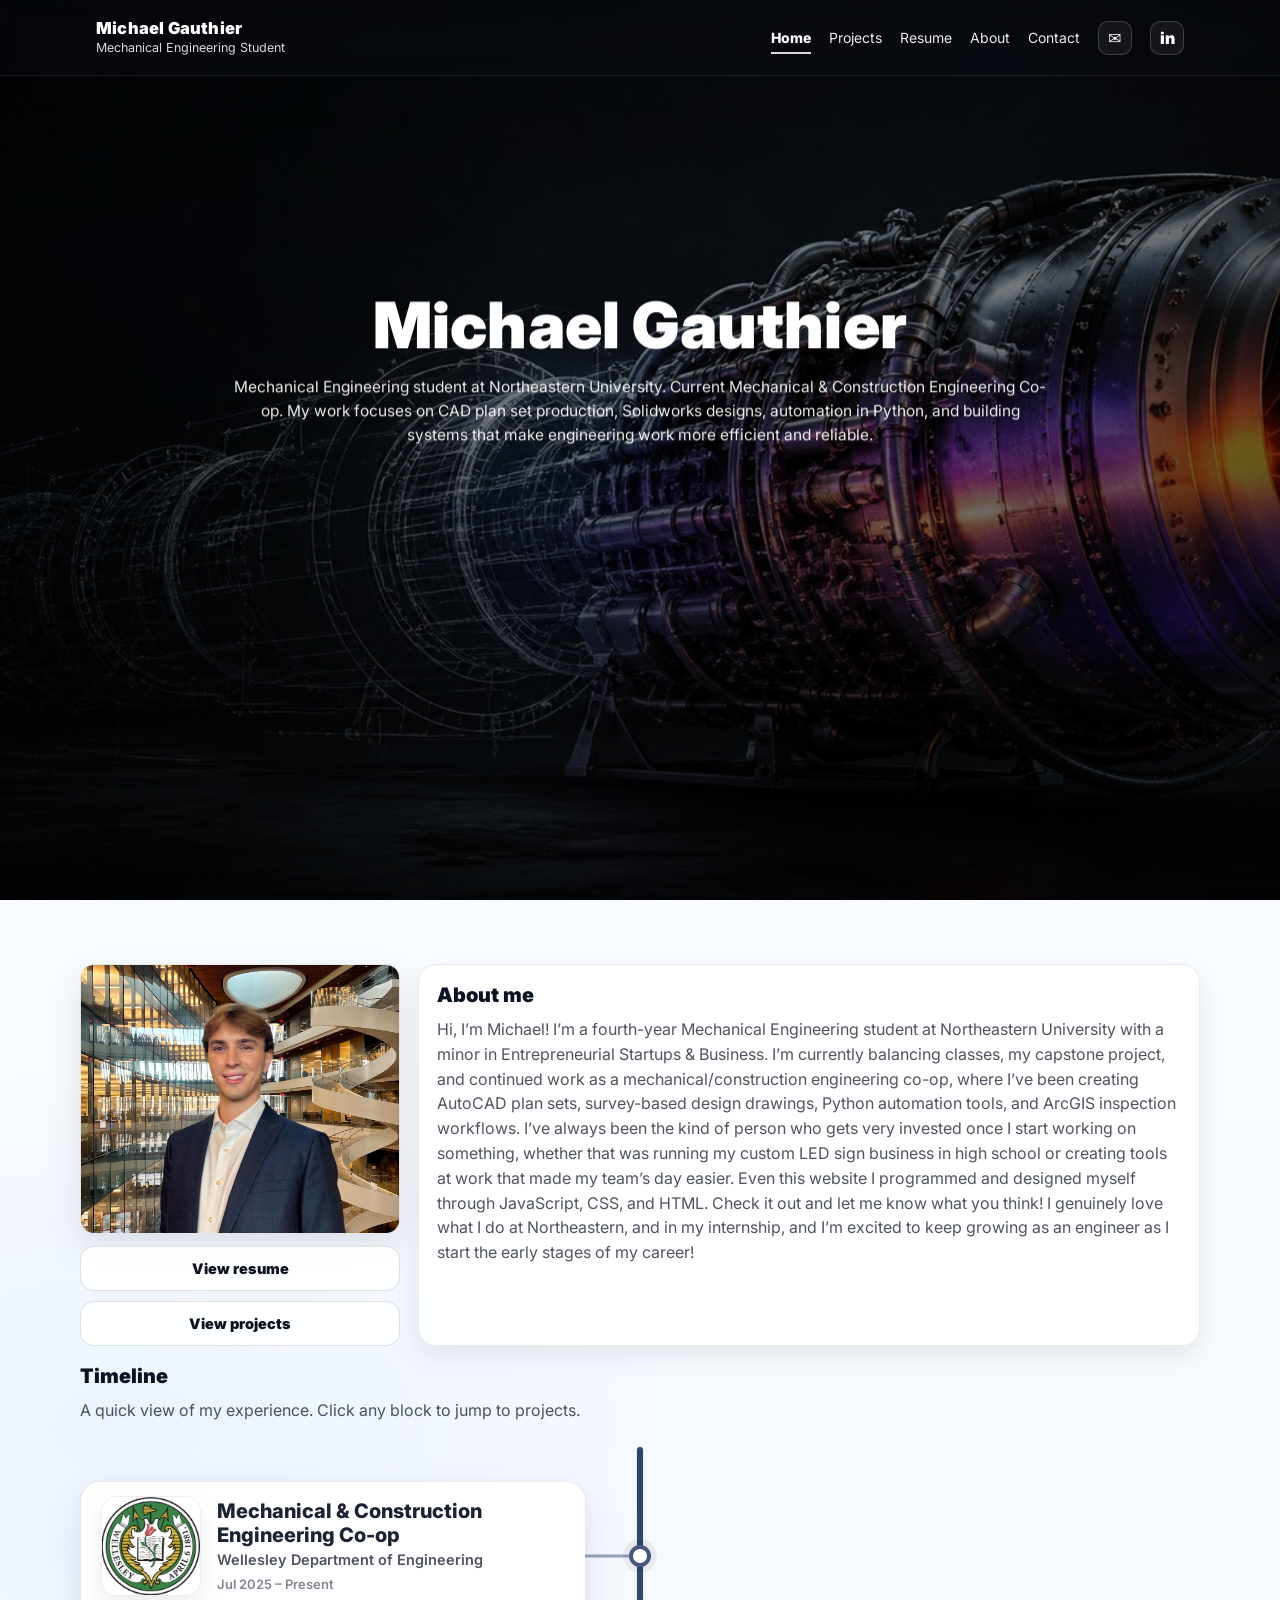
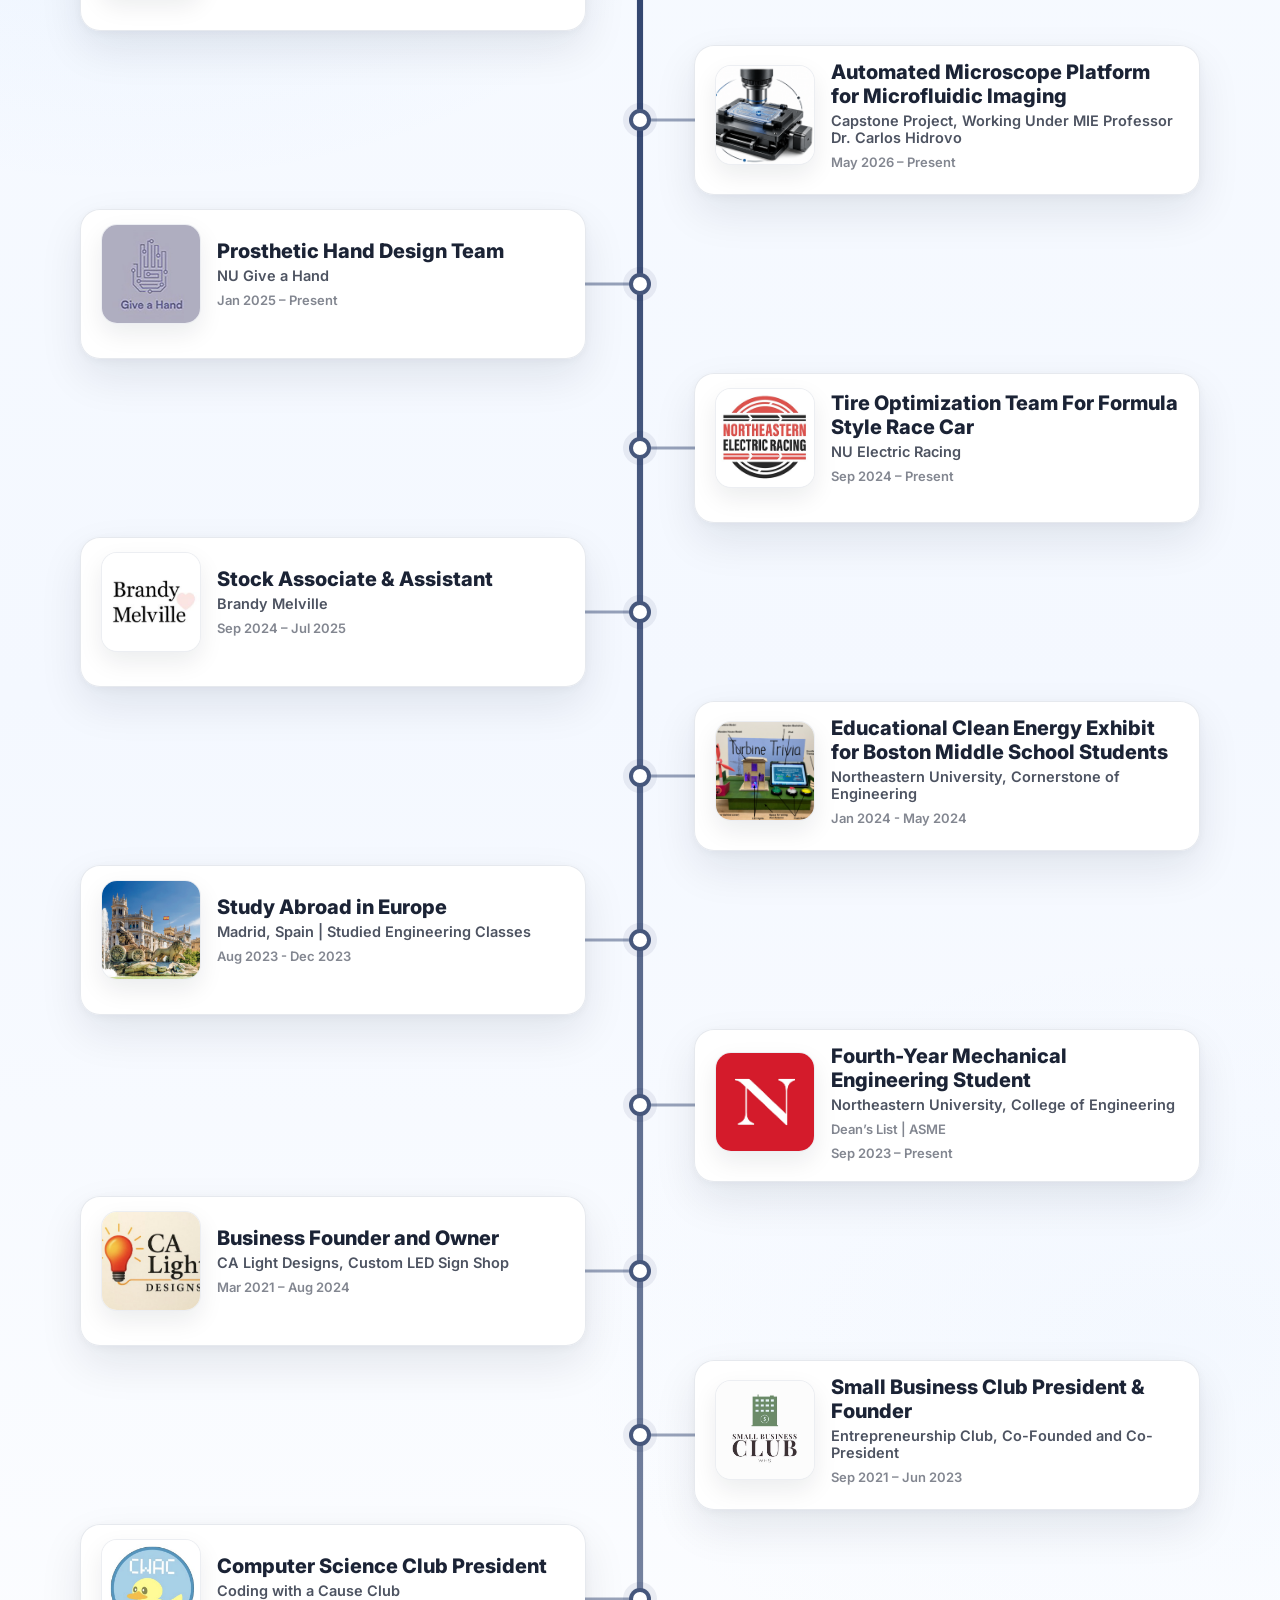
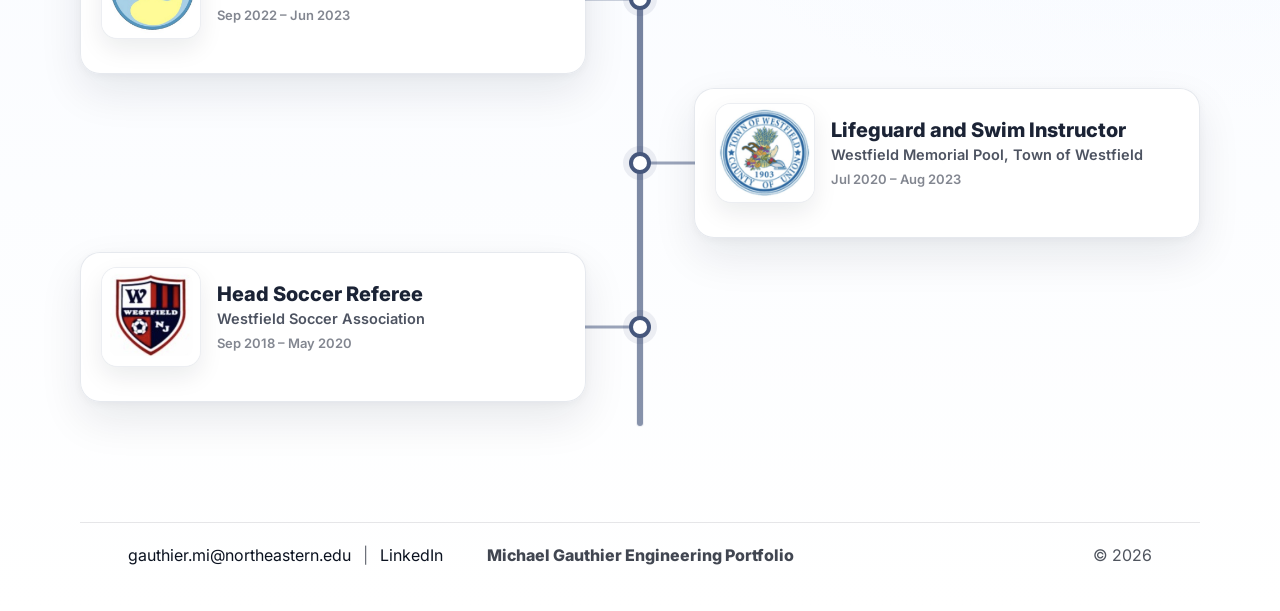
==== commit fbc0a0ff: "Update index.html" ====
--- a/index.html
+++ b/index.html
@@ -193,7 +193,7 @@
                   <img src="assets/images/NortheasternLogo.jpg" alt="Northeastern University">
                 </div>
                 <div class="timeline-text">
-                  <div class="timeline-title">Mechanical Engineering Student</div>
+                  <div class="timeline-title">Fourth-Year Mechanical Engineering Student</div>
                   <div class="timeline-company">Northeastern University, College of Engineering</div>
                   <div class="timeline-subdate">Dean’s List | ASME</div>
                   <div class="timeline-subdate">Sep 2023 – Present</div>
